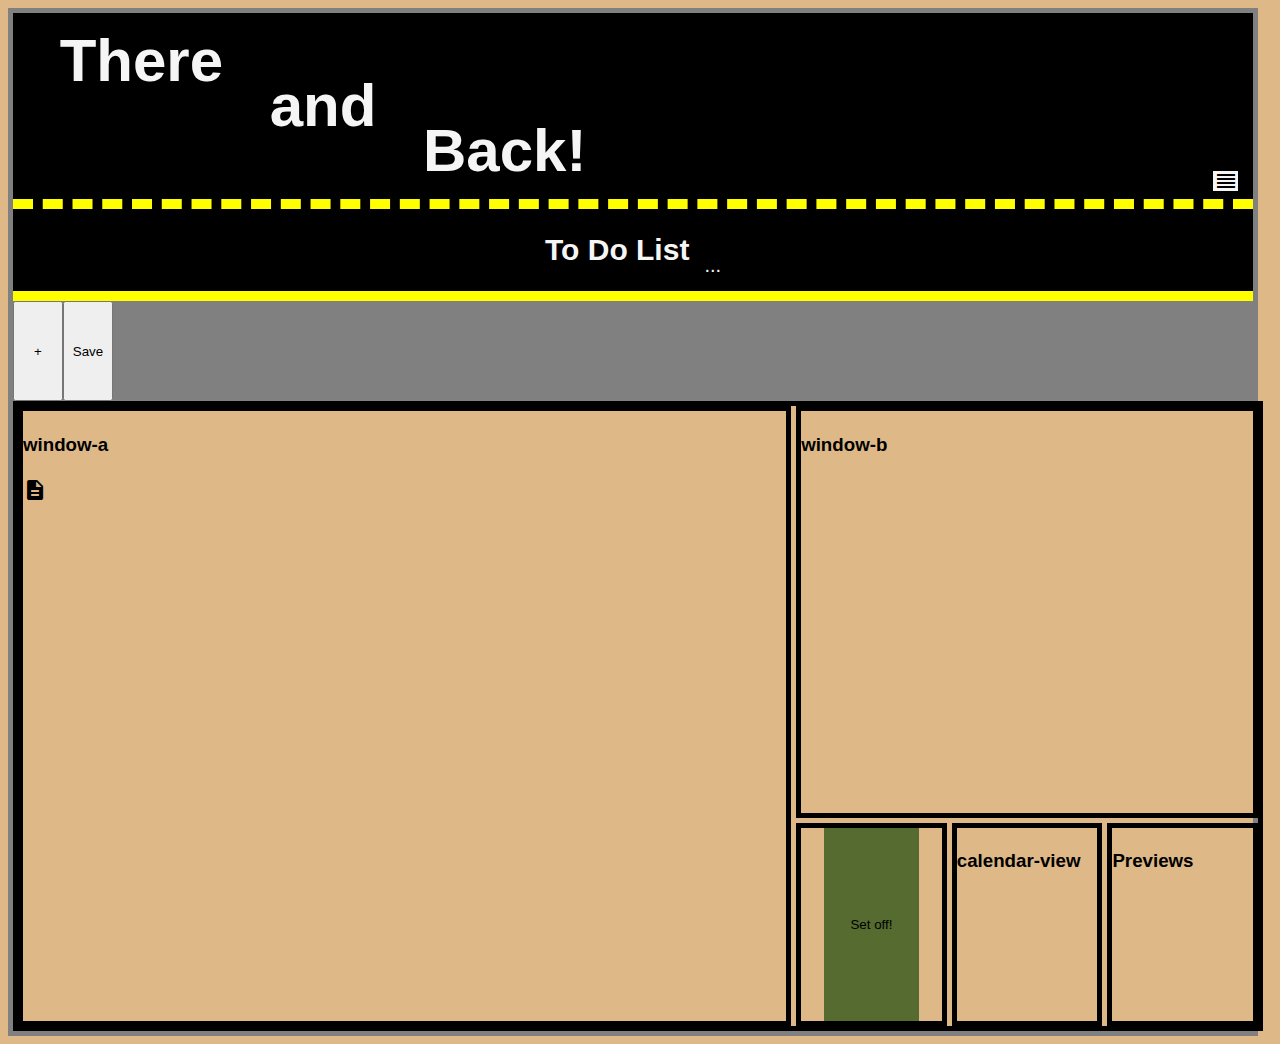
==== index.html @ 826c578b "Merge pull request #12 from LordLowdar/toniBranch" ====
<!DOCTYPE html>
<html lang="en">
  <head>
    <meta charset="UTF-8" />
    <meta http-equiv="X-UA-Compatible" content="IE=edge" />
    <meta name="viewport" content="width=device-width, initial-scale=1.0" />
    <link href="http://fonts.cdnfonts.com/css/informal-roman" rel="stylesheet">
    <link href="https://fonts.googleapis.com/icon?family=Material+Icons" rel="stylesheet">

    <link rel="stylesheet" href="modal.css" />
    <link rel="stylesheet" href="displayshellstylefullpage.css" />
    <link rel="stylesheet" href="toDoStyle.css">
    <title>There and back again shell display</title>
  </head>

  <body id="whole-page-container">
    <!--This is the start of the header block meant to hold the title of the page and its nav bar -->
      <header id="page-title-container">
        <div class= "title-box">
          <p1>There </p1>
          <p2>and</p2>
          <p3>Back!</p3>
      </div>
     
    <!--This is a part of the header dedicated to  the navigation bar of the site as well as the text block it displays when clicked on-->
      <nav id="navigation-box">
          <div class= "nav-toggle-button" onclick = "toggleNav()">
          <span class= "material-icons">reorder</span>
          </div>
          <div class= "nav-hideaway">
            <div class="infoButton" id = "contact-us-button" onclick="showContactUs()"> Contact Us</div>
            <div class="infoButton" id = "about-us-button" onclick= "showAboutUs()"> About Us</div>
            <div class="infoButton" id = "about-app-button" onclick= "showAboutApp()"> About App</div>
        </div>
        </nav>
      </header>
    <!---->
      
      <!-- This section is designated to holding the title and contents of the to do list feature of our site-->
      <div class = "todo-title">
        <h2> To Do List</h2>
        <div onmouseover = "showAboutTodo()" onmouseout="closeInfo()">...</div>
      </div>
      <div id="taskListContainer"></div>
      <!---->
      
      <main id="features-display-box">
        
        <div id="window-a" class="displayWindow">
          <h3>window-a</h3>
          <div class= "description-button">
            <span class= "material-icons" onmouseover="showAboutUs()" onmouseout="closeInfo()">description</span>
          </div>
        </div>
        
        <div id="window-b" class="displayWindow" >
          <h3>window-b</h3>
        </div>
        
        <div id="window-c" class="displayWindow">
          <button id="modalBtn" class="infoPull">Set off!</button>
          <div id="infoModal" class="modal">
            <div class="modalContent">
              <div class="modalHeader">
                <span id="closeBtn">&times;</span>
                <h2>Where are we off to?</h2>
              </div>
              <div class="modalBody">
                <form id="info">
                  <label for="startingPoint">Where are you Starting From?</label><br />
                  <input
                    type="text"
                    id="startingPoint"
                    name="startingPoint"
                    value="Bag End"
                    /><br />
                    <label for="endPoint">You'll Be Headed Where?</label><br />
                    <input
                    type="text"
                    id="endingPoint"
                    name="endingPoint"
                    value="Mordor"
                    /><br />
                    <label for="stops">How Many Stops Are you Considering?</label>
                    <select id="stops" name="stops">
                      <option value="0">Not Sure</option>
                      <option value="1">0</option>
                    <option value="2">3</option>
                    <option value="3">5</option>
                    <option value="4">7</option>
                  </select><br />
                  <label for="startingDate">Leaving On:</label>
                  <input type="date" id="startingDate" name="startingDate" />
                  <label for="leaveDate">Heading Home On:</label>
                  <input type="date" id="departingDate" name="departingDate" /><br />
                  <label for="budget">How Much Do You Need to Fund This?</label><br />
                  <input type="text" id="budget" name="budget" value="$0" /><br />
                  <button type="submit" class="submitModal" id="submit">
                    The First Step
                  </button>
                </form>
              </div>
            </div>
          </div>
        </div>

      <div id="window-d" class="displayWindow">
        <h3>calendar-view</h3>
      </div>

      <div id="window-e" class="displayWindow">
        <h3>Previews</h3>
      </div>
    </main>
  </div>
</div>
<div class="card">
  <div class="currentWeather"></div>
</div>

<div class="infoWindow" id = "contact-us-display" onclick="closeInfo()">
  <p> 1234@gmail.com or whatever</br>
    (321)654-9871
  </p>
</div>

<div class="infoWindow" id = "about-us-display" onclick="closeInfo()">
  <p> We are a group of five students taking a coding bootcamp course.
  </p>
</div>

<div class="infoWindow" id = "about-app-display" onclick="closeInfo()">
  <p> This app is intended to help you plan and organize a trip by offering  a space
    where you can create a to-do list of things to get
  </p>
</div>

<div class="infoWindow" id = "about-todo-display" onclick="closeInfo()">
  <p> Use this tool to save tasks that need to be accomplished either before,
    during or after your trip. You can mark the item as done but keep it visible
    by checking it off, or you can get rid of it all together by closing its node.
  </p>
</div>

<div class="infoWindow" id = "about-calendar-display" onclick="closeInfo()">
  <p> Lorem ipsum dolor sit amet consectetur adipisicing elit. 
    In nam sed veritatis aspernatur exercitationem libero dolorum, 
    molestiae ea similique hic.and some more shit.
  </p>
</div>



<script src= "toDoScript.js"></script>
<script src="modal.js"></script>
<script src="displayshellscript.js"></script>

</body>
</html>
---- modal.css ----
body {
  font-family: Arial, Helvetica, sans-serif;
  font-size: 16px;
  line-height: 1.6;
}

.infoPull {
  background-color: darkolivegreen;
  padding: 1em 2em;
  color: black;
  border: 0;
}

.infoPull:hover {
  background: forestgreen;
}

.modal {
  display: none;
  position: fixed;
  z-index: 1;
  left: 0;
  top: 0;
  height: 100%;
  width: 100%;
  overflow: auto;
  background-color: rgba(0, 0, 0, 0.3);
}

.modalContent {
  background-color: grey;
  margin: 20% auto;
  /* padding: 20px; */
  width: 30%;
  box-shadow: 0 5px 8px 0 rgba(165, 252, 52, 0.2),
    0 7px 20px 0 rgba(165, 252, 52, 0.15);
  animation-name: modalOpen;
  animation-duration: 2s;
}

.modalHeader {
  background: olivedrab;
  padding: 15px;
  color: black;
}

.modalHeader h2,
.modalFooter h3 {
  margin: 0;
}

.modalBody {
  padding: 10px 20px;
}

.modalFooter {
  background: olivedrab;
  padding: 5px;
}

#closeBtn {
  color: rgb(26, 85, 173);
  float: right;
  font-size: 30px;
}

#closeBtn:hover,
#closeBtn:focus {
  color: black;
  text-decoration: none;
  cursor: pointer;
}

@keyframes modalOpen {
  from {
    opacity: 0;
  }
  to {
    opacity: 1;
  }
}
---- displayshellstylefullpage.css ----
#whole-page-container
{
    max-width: 1240px;
    max-height: 1860px;
    background-color: burlywood;
    border: 5px solid gray;
}

/*Header Section of the site contains the Title of the page and the navigation bar*/
    #page-title-container
    {
        display: flex;
        justify-content: space-between;
        height:186px; 
        width: 100%;
        background: black;
        border-bottom: 10px dashed yellow;
    }

    #page-title-container .title-box
    {
        display: flex;
        justify-content: space-evenly;
        color: whitesmoke;
        font-weight: bolder;
        width: 620px;
        font-family: 'Informal Roman', sans-serif;
        font-size: 60px;
        white-space: nowrap;
    }

    .title-box p1
    {
        align-self: flex-start;
        justify-self: flex-start;
    }

    .title-box p2
    {
        align-self: center;
        justify-self: center;
    }

    .title-box p3
    {
        align-self: flex-end;
        justify-self: flex-end;
    }

    #navigation-box
    {
        display: flex;
        width: 496px;
        flex-wrap: wrap;
        justify-content: flex-end;
        align-self: flex-end;
        margin: 0px 15px 5px 0px;
    }

    .nav-toggle-button
    {
        display: flex;
        align-self: center;
        align-items: center;
        justify-content: center;
        width: 25px;
        height: 20px;
        background-color: whitesmoke;
        cursor: pointer;
        order:1;
        z-index: 50;
    }
  
    .nav-toggle-button:hover
    {
        opacity: 0.5;
    }

    .nav-hideaway
    {
        display: flex;
        justify-content: space-between;
        width: 1%;
        opacity:0;
        visibility: collapse;
        transition: all 0.5s ease-in-out;
         white-space: nowrap;
         padding-right: 10px;
    }

    .nav-hideaway .infoButton
    {
        color:whitesmoke;
        display: block;
        align-self: center;
        align-items: center;
        justify-content: center;
        width: auto;
        height: 100%;
        cursor: pointer;
        padding: 0  5px;
        
    }

    .nav-hideaway .infoButton:hover
    {
        text-decoration: underline;
    }
/**/


/*Todo list of the site contains the adjustable list and its title as seprate elements*/
    .todo-title
    {
        display: flex;
        justify-content: center;
        align-items: center;
        height: 62px;
        width: 100%;
        background: black;
        color: whitesmoke;
        font-family: 'Informal Roman', sans-serif;
        font-size: 20px;
        text-align: center;
        padding:10px 0px 10px 0px;
        margin: 0px;
        
    }

    .todo-title div
    {
        cursor: pointer;
        align-self: flex-end;
        margin-left: 15px;
    }

    #taskListContainer
    { 
        border-top: 10px solid yellow;
        background: gray;
        width: 100%;
    }
    /**/
    
    /*The feature display box is supposed to respond to changing in widths as for various sizes*/
    #features-display-box  
    {
        width: 100%;
        height: 620px;
        border: 5px solid black;
        display:grid;
        grid-template-columns: repeat(8, 1fr);
        grid-template-rows: repeat(3, 1fr);
        gap: 5px;
        
        
    }
    
    #features-display-box .displayWindow
    {
        
        border: 5px solid black;
    }
    
    #window-a
    {
        grid-column: 1 / 6;
        grid-row: 1 /4;
    }
    
    #window-b
    {
        grid-column: 6/ 9;
    grid-row: 1 / 3;
}

#window-c
{
        display:flex;
        align-content: center;
        justify-content: center;
        grid-column: 6 / 7;
        grid-row: 3 / 4;
    }
    
    #window-d
    {
        grid-column: 7/8;
        grid-row: 3/4;
    }
    
    #window-e
    {
        grid-column: 8/9;
        grid-row: 3/4;
    }
  
    .infoWindow
    {
        visibility: collapse;
        position: fixed;
        left: 35%;
        top: 30%;
        height: 40%;
        width: 30%;
        padding: 10px 20px;
        background-color: cornsilk;
        border-radius: 5px;
        z-index: 75;
    }

     #about-todo-display
    {
        font-size: 10px;
        left: 45%;
        top: 40%;
        height: auto;
        width: 25%;
    }
---- toDoStyle.css ----
#taskListContainer {
  display: flex;
  flex-direction: row-reverse;
  overflow: auto;
  white-space: nowrap;
  align-items: center;
}
.toDoDate {
  height: 30%;
}
.toDoInput {
  height: 50%;
}
.toDoButton {
  width: 10%;
  height: 20%;
}
#saveButton {
  height: 100px;
  width: 50px;
  margin-right: auto;
  flex-shrink: 0;
}
#addListItem {
  height: 100px;
  width: 50px;
  flex-shrink: 0;
}

.past {
  order: -1;
}
.present {
  order: 0;
}
.future {
  order: 1;
}
.checked {
  order: +2;
}
.checked > input {
  text-decoration-line: line-through;
}
.unchecked {
  order: 0;
}

.checkListItem {
  height: 90px;
  width: 145px;
  display: flex;
  flex-direction: column;
  justify-content: space-evenly;
  padding: 2px;
  margin: 2px;
  border: 4px solid rgb(255, 176, 176);
  border-radius: 10px;
}
/* scrollbar styling */
/* scrollbar  */
::-webkit-scrollbar {
  width: 10px;
  height: 5px;
}

/* Track */
::-webkit-scrollbar-track {
  background: #ffdddd;
  border-radius: 10px;
}

/* Handle */
::-webkit-scrollbar-thumb {
  background: rgb(255, 176, 176);
  border-radius: 10px;
}

/* Handle on hover */
::-webkit-scrollbar-thumb:hover {
  background: rgb(255, 91, 91);
}
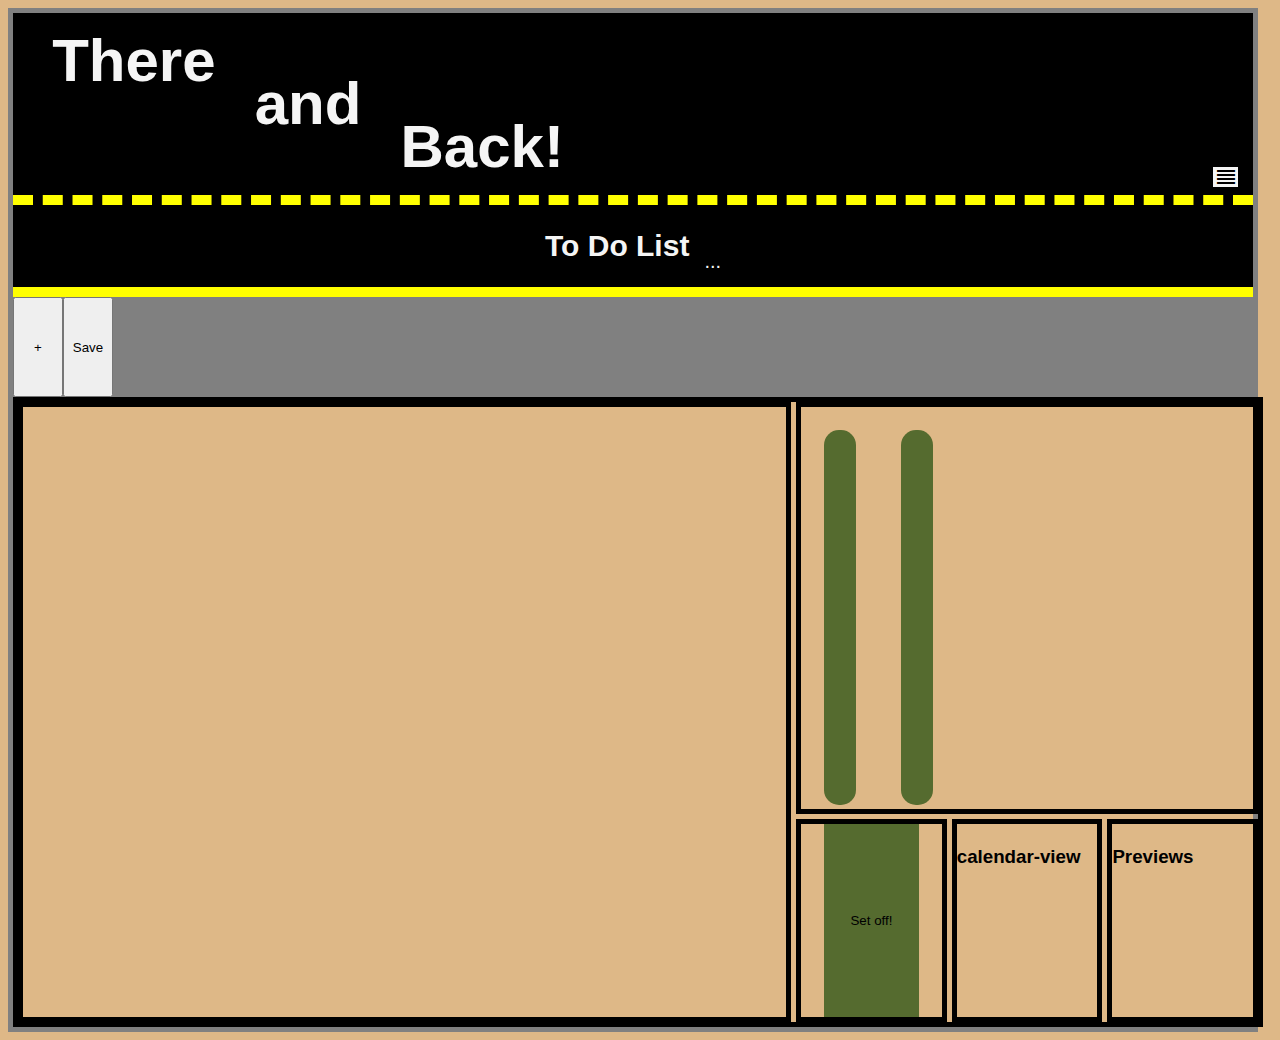
==== commit eaf49126: "Merge pull request #14 from LordLowdar/toniBranch" ====
--- a/index.html
+++ b/index.html
@@ -9,6 +9,7 @@
 
     <link rel="stylesheet" href="modal.css" />
     <link rel="stylesheet" href="displayshellstylefullpage.css" />
+    <link rel= "stylesheet" href="displayshellstylehalfpage.css"/>
     <link rel="stylesheet" href="toDoStyle.css">
     <title>There and back again shell display</title>
   </head>
@@ -45,19 +46,37 @@
       <!---->
       
       <main id="features-display-box">
-        
-        <div id="window-a" class="displayWindow">
-          <h3>window-a</h3>
-          <div class= "description-button">
-            <span class= "material-icons" onmouseover="showAboutUs()" onmouseout="closeInfo()">description</span>
-          </div>
+     
+        <div id="window-a" class="displayWindow" >
         </div>
         
-        <div id="window-b" class="displayWindow" >
-          <h3>window-b</h3>
+        <div id="window-b" class="displayWindow">
+          <div class="startingCard">
+            <div class="startingWeather">
+              <h4 class="startingPointCity"></h4>
+              <div class="startingPointTemp"></div>
+              <img src="" alt="" class="startingIcon" />
+              <div class="startingPointDesc"></div>
+              <div class="startingPointHumidity"></div>
+              <div class="startingPointWind"></div>
+            </div>
+            </div>
+            
+            <div class="endingCard">
+              <div class="endingWeather">
+                <h4 class="endingPointCity"></h4>
+                <div class="endingPointTemp"></div>
+                <img src="" alt="" class="endingIcon" />
+                <div class="endingPointDesc"></div>
+                <div class="endingPointHumidity"></div>
+                <div class="endingPointWind"></div>
+              </div>
+              </div> 
         </div>
         
+        
         <div id="window-c" class="displayWindow">
+          
           <button id="modalBtn" class="infoPull">Set off!</button>
           <div id="infoModal" class="modal">
             <div class="modalContent">
@@ -151,9 +170,9 @@
 
 
 
-<script src= "toDoScript.js"></script>
+
 <script src="modal.js"></script>
 <script src="displayshellscript.js"></script>
-
+<script src= "toDoScript.js"></script>
 </body>
 </html>
--- a/modal.css
+++ b/modal.css
@@ -2,6 +2,10 @@
   font-family: Arial, Helvetica, sans-serif;
   font-size: 16px;
   line-height: 1.6;
+  display: flex;
+  align-items: center;
+  justify-content: center;
+  height: 100vh;
 }
 
 .infoPull {
@@ -71,6 +75,14 @@
   cursor: pointer;
 }
 
+.startingCard,
+.endingCard {
+  background-color: darkolivegreen;
+  margin: 5%;
+  border-radius: 15px;
+  padding: 1em;
+}
+
 @keyframes modalOpen {
   from {
     opacity: 0;
--- a/displayshellstylefullpage.css
+++ b/displayshellstylefullpage.css
@@ -3,9 +3,11 @@
 #whole-page-container
 {
     max-width: 1240px;
-    max-height: 1860px;
+    height: auto;
     background-color: burlywood;
     border: 5px solid gray;
+    display: block;
+    
 }
 
 /*Header Section of the site contains the Title of the page and the navigation bar*/
@@ -13,10 +15,12 @@
     {
         display: flex;
         justify-content: space-between;
-        height:186px; 
+        height:182px; 
         width: 100%;
         background: black;
         border-bottom: 10px dashed yellow;
+        transition: all 0.8s ease-in-out;
+
     }
 
     #page-title-container .title-box
@@ -25,7 +29,7 @@
         justify-content: space-evenly;
         color: whitesmoke;
         font-weight: bolder;
-        width: 620px;
+        width: 590px;
         font-family: 'Informal Roman', sans-serif;
         font-size: 60px;
         white-space: nowrap;
@@ -52,7 +56,7 @@
     #navigation-box
     {
         display: flex;
-        width: 496px;
+        width: 360px;
         flex-wrap: wrap;
         justify-content: flex-end;
         align-self: flex-end;
@@ -160,7 +164,7 @@
     
     #features-display-box .displayWindow
     {
-        
+        display: flex;
         border: 5px solid black;
     }
     
@@ -218,4 +222,5 @@
         top: 40%;
         height: auto;
         width: 25%;
-    }+    }
+    --- a/displayshellstylehalfpage.css
+++ b/displayshellstylehalfpage.css
@@ -0,0 +1,192 @@
+
+@media  only screen and (max-width: 810px) 
+{    
+    
+
+
+    /*Header Section of the site contains the Title of the pag*/
+    #page-title-container
+    {
+        transition: all 0.8s ease-in-out;
+        height: auto;
+        flex-direction: column;
+    }
+*/
+    #page-title-container .title-box
+    {
+        padding-top: 20px;        
+        width: 100%;
+        transition: all 0.5s ease-in-out;
+
+    }
+
+    #navigation-box
+    {
+        display: flex;
+        width: 360px;
+        flex-wrap: wrap;
+        justify-content: flex-end;
+        align-self: flex-end;
+        margin: 0px 15px 5px 0px;
+    }
+    .nav-toggle-button
+    {
+        display: flex;
+        align-self: center;
+        align-items: center;
+        justify-content: center;
+        width: 25px;
+        height: 20px;
+        background-color: whitesmoke;
+        cursor: pointer;
+        order:1;
+        z-index: 50;
+    }
+  
+    .nav-toggle-button:hover
+    {
+        opacity: 0.5;
+    }
+
+    .nav-hideaway
+    {
+        display: flex;
+        justify-content: space-between;
+        width: 1%;
+        opacity:0;
+        visibility: collapse;
+        transition: all 0.5s ease-in-out;
+         white-space: nowrap;
+         padding-right: 10px;
+    }
+
+    .nav-hideaway .infoButton
+    {
+        color:whitesmoke;
+        display: block;
+        align-self: center;
+        align-items: center;
+        justify-content: center;
+        width: auto;
+        height: 100%;
+        cursor: pointer;
+        padding: 0  5px;
+        
+    }
+
+    .nav-hideaway .infoButton:hover
+    {
+        text-decoration: underline;
+    }
+/**/
+
+
+/*Todo list of the site contains the adjustable list and its title as seprate elements*/
+    .todo-title
+    {
+        display: flex;
+        justify-content: center;
+        align-items: center;
+        height: 62px;
+        width: 100%;
+        background: black;
+        color: whitesmoke;
+        font-family: 'Informal Roman', sans-serif;
+        font-size: 20px;
+        text-align: center;
+        padding:10px 0px 10px 0px;
+        margin: 0px;
+        
+    }
+
+    .todo-title div
+    {
+        cursor: pointer;
+        align-self: flex-end;
+        margin-left: 15px;
+    }
+
+    #taskListContainer
+    { 
+        border-top: 10px solid yellow;
+        background: gray;
+        width: 100%;
+    }
+    /**/
+    
+    /*The feature display box is supposed to respond to changing in widths as for various sizes*/
+    #features-display-box  
+    {
+        width: 100%;
+        height: 620px;
+        border: 5px solid black;
+        display:grid;
+        grid-template-columns: repeat(8, 1fr);
+        grid-template-rows: repeat(3, 1fr);
+        gap: 5px;
+        
+        
+    }
+    
+    #features-display-box .displayWindow
+    {
+        
+        border: 5px solid black;
+    }
+    
+    #window-a
+    {
+        grid-column: 1 / 6;
+        grid-row: 1 /4;
+    }
+    
+    #window-b
+    {
+        grid-column: 6/ 9;
+    grid-row: 1 / 3;
+}
+
+#window-c
+{
+        display:flex;
+        align-content: center;
+        justify-content: center;
+        grid-column: 6 / 7;
+        grid-row: 3 / 4;
+    }
+    
+    #window-d
+    {
+        grid-column: 7/8;
+        grid-row: 3/4;
+    }
+    
+    #window-e
+    {
+        grid-column: 8/9;
+        grid-row: 3/4;
+    }
+  
+    .infoWindow
+    {
+        visibility: collapse;
+        position: fixed;
+        left: 35%;
+        top: 30%;
+        height: 40%;
+        width: 30%;
+        padding: 10px 20px;
+        background-color: cornsilk;
+        border-radius: 5px;
+        z-index: 75;
+    }
+
+     #about-todo-display
+    {
+        font-size: 10px;
+        left: 45%;
+        top: 40%;
+        height: auto;
+        width: 25%;
+    }
+}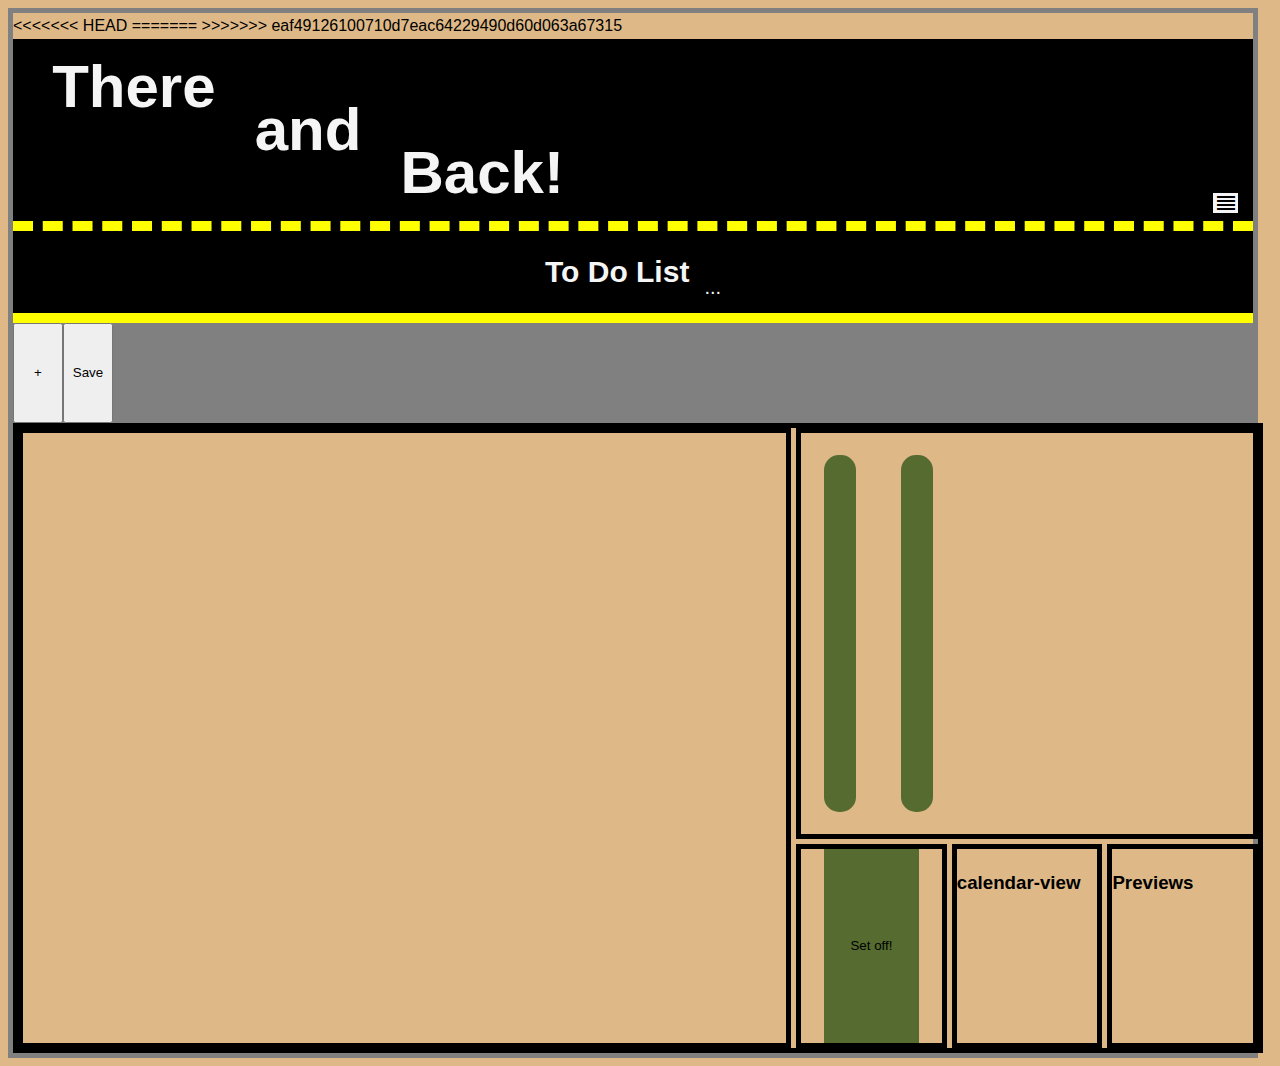
==== commit 266c0e60: "Merging with main" ====
--- a/index.html
+++ b/index.html
@@ -8,9 +8,13 @@
     <link href="https://fonts.googleapis.com/icon?family=Material+Icons" rel="stylesheet">
 
     <link rel="stylesheet" href="modal.css" />
+<<<<<<< HEAD
+=======
     <link rel="stylesheet" href="displayshellstylefullpage.css" />
     <link rel= "stylesheet" href="displayshellstylehalfpage.css"/>
+>>>>>>> eaf49126100710d7eac64229490d60d063a67315
     <link rel="stylesheet" href="toDoStyle.css">
+    <link rel="stylesheet" href="displayshellstylefullpage.css" />
     <title>There and back again shell display</title>
   </head>
 
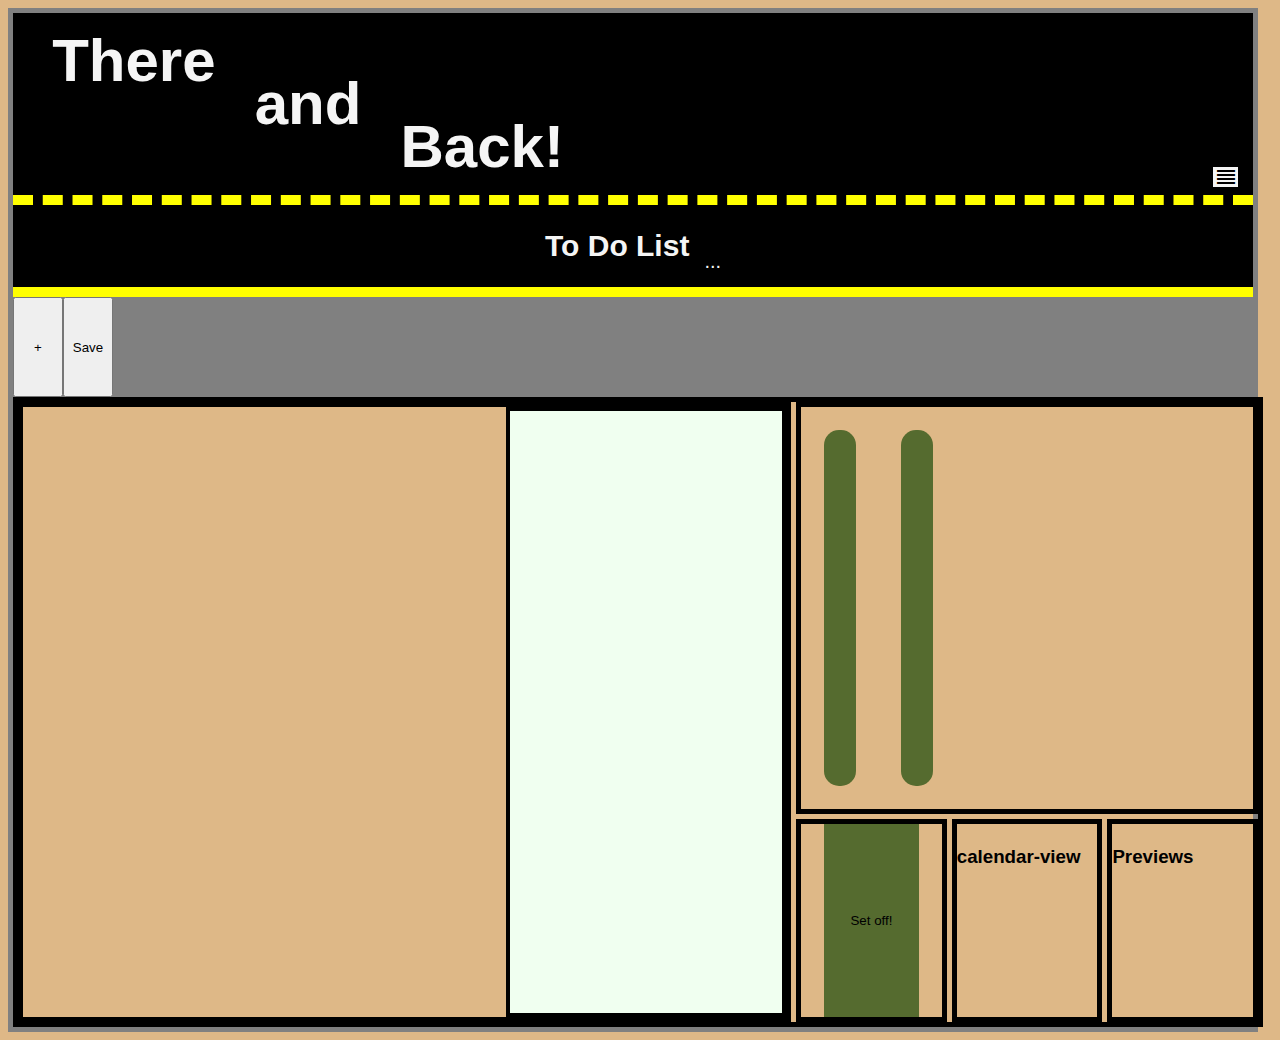
==== commit 562c4224: "Added basic map and direction functionality" ====
--- a/index.html
+++ b/index.html
@@ -1,22 +1,27 @@
 <!DOCTYPE html>
 <html lang="en">
-  <head>
+
+<head>
     <meta charset="UTF-8" />
     <meta http-equiv="X-UA-Compatible" content="IE=edge" />
     <meta name="viewport" content="width=device-width, initial-scale=1.0" />
+    <link href='https://api.mapbox.com/mapbox-gl-js/v2.3.1/mapbox-gl.css' rel='stylesheet' />
+    <link rel="stylesheet" href="./toDoStyle.css">
+    <link rel="stylesheet" href="modal.css" />
+    <link rel="stylesheet" href="displayshellstyle.css" />
+    <script src='https://api.mapbox.com/mapbox-gl-js/v2.3.1/mapbox-gl.js'></script>
     <link href="http://fonts.cdnfonts.com/css/informal-roman" rel="stylesheet">
     <link href="https://fonts.googleapis.com/icon?family=Material+Icons" rel="stylesheet">
 
     <link rel="stylesheet" href="modal.css" />
-<<<<<<< HEAD
-=======
     <link rel="stylesheet" href="displayshellstylefullpage.css" />
     <link rel= "stylesheet" href="displayshellstylehalfpage.css"/>
->>>>>>> eaf49126100710d7eac64229490d60d063a67315
     <link rel="stylesheet" href="toDoStyle.css">
-    <link rel="stylesheet" href="displayshellstylefullpage.css" />
+    <script src='https://api.mapbox.com/mapbox-gl-js/v2.3.1/mapbox-gl.js'></script>
+<link href='https://api.mapbox.com/mapbox-gl-js/v2.3.1/mapbox-gl.css' rel='stylesheet' />
+<link rel="stylesheet" href="mapStyle.css">
     <title>There and back again shell display</title>
-  </head>
+</head>
 
   <body id="whole-page-container">
     <!--This is the start of the header block meant to hold the title of the page and its nav bar -->
@@ -52,6 +57,9 @@
       <main id="features-display-box">
      
         <div id="window-a" class="displayWindow" >
+          <div id='map'></div>
+          <div id='instructions'></div>
+          <script src="./map.js"></script>
         </div>
         
         <div id="window-b" class="displayWindow">
@@ -180,3 +188,5 @@
 <script src= "toDoScript.js"></script>
 </body>
 </html>
+
+<!-- access token: pk.eyJ1IjoiY3J5c3RlcmFuIiwiYSI6ImNrczZzeGd2NjA0NWwyb3Blb2F5N242cXEifQ.GMDXDqZXp4_9RwxkhsxKog -->--- a/mapStyle.css
+++ b/mapStyle.css
@@ -0,0 +1,25 @@
+#map{
+    bottom: 0;
+    top: 0;
+    width: 100%;
+}
+#instructions{
+    padding: 2%;
+    bottom: 0;
+    top: 0;
+    width: 50%;
+    overflow: auto;
+    background-color: honeydew;
+    border: 4px solid black;
+}
+#instructions > li{
+    margin-bottom: 2%;
+    border-bottom: 2px solid black ;
+    font-size: 20px;
+}
+#instructions > span{
+    margin-bottom: 2%;
+    border-bottom: 2px solid black ;
+    font-size: 30px;
+    font-weight: bold;
+}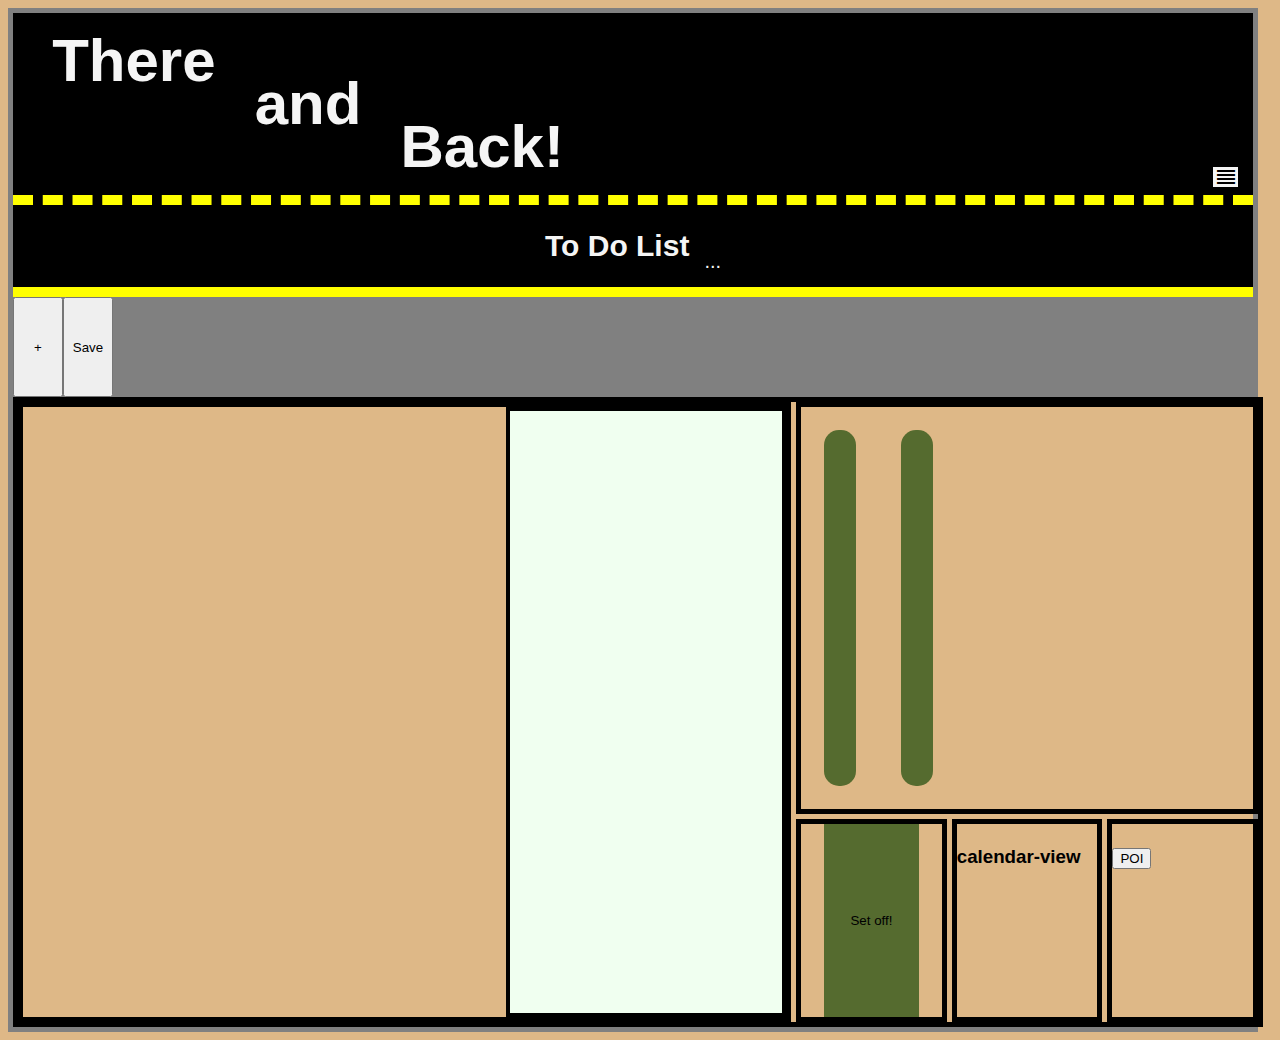
==== commit baf2c520: "updating for pull" ====
--- a/index.html
+++ b/index.html
@@ -140,7 +140,7 @@
       </div>
 
       <div id="window-e" class="displayWindow">
-        <h3>Previews</h3>
+        <h3><a href="places.html" target="_blank"><button type="button">POI</button></a></h3>
       </div>
     </main>
   </div>
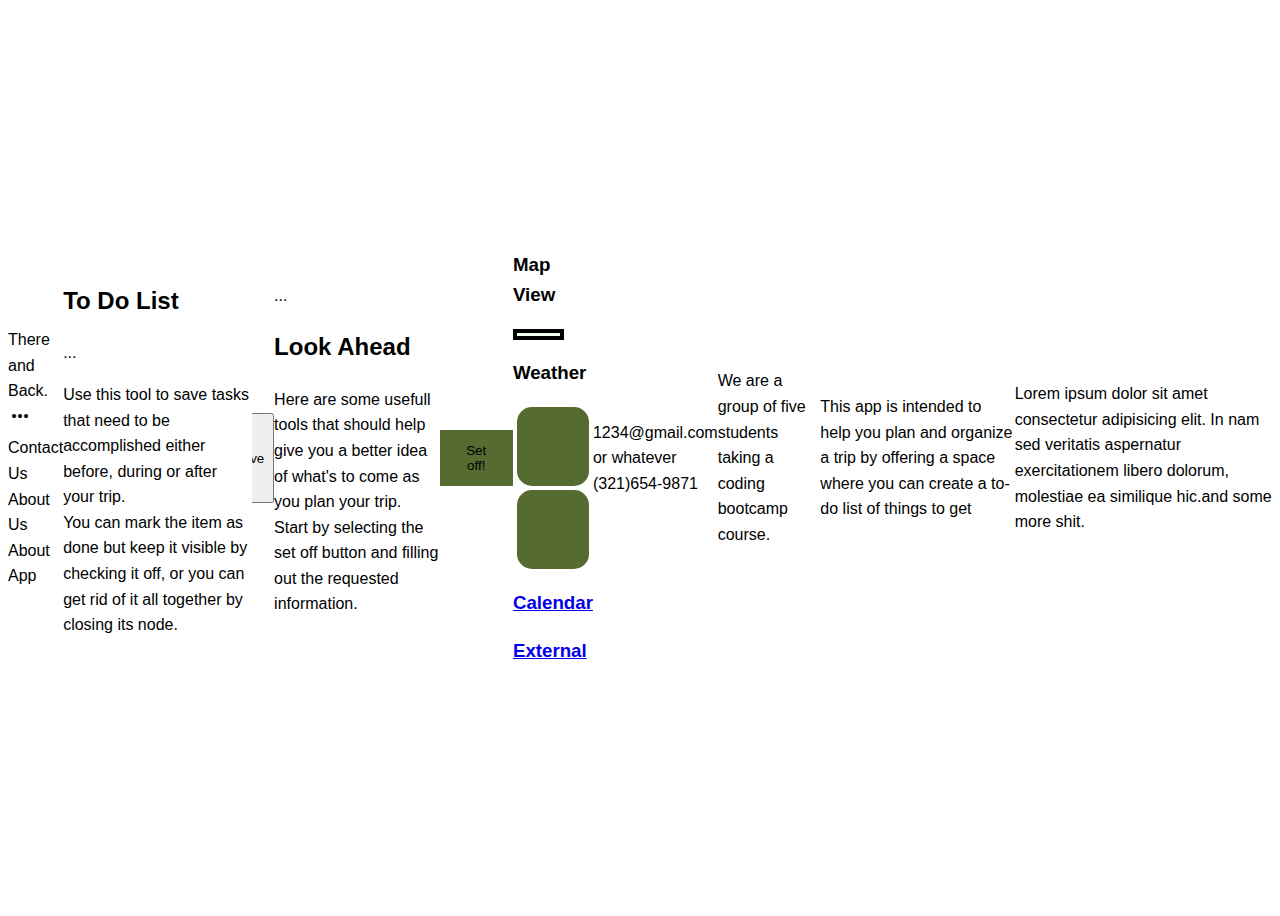
==== commit ce1161e0: "Merge pull request #16 from LordLowdar/krisBranch" ====
--- a/index.html
+++ b/index.html
@@ -14,8 +14,8 @@
     <link href="https://fonts.googleapis.com/icon?family=Material+Icons" rel="stylesheet">
 
     <link rel="stylesheet" href="modal.css" />
-    <link rel="stylesheet" href="displayshellstylefullpage.css" />
-    <link rel= "stylesheet" href="displayshellstylehalfpage.css"/>
+    <link rel="stylesheet" href="displayshellstyleoriginal.css" />
+    <link rel="stylesheet" href="displayshellstyleadjusted.css" />
     <link rel="stylesheet" href="toDoStyle.css">
     <script src='https://api.mapbox.com/mapbox-gl-js/v2.3.1/mapbox-gl.js'></script>
 <link href='https://api.mapbox.com/mapbox-gl-js/v2.3.1/mapbox-gl.css' rel='stylesheet' />
@@ -29,66 +29,61 @@
         <div class= "title-box">
           <p1>There </p1>
           <p2>and</p2>
-          <p3>Back!</p3>
-      </div>
+          <p3>Back.</p3>
+        </div>
      
-    <!--This is a part of the header dedicated to  the navigation bar of the site as well as the text block it displays when clicked on-->
-      <nav id="navigation-box">
-          <div class= "nav-toggle-button" onclick = "toggleNav()">
-          <span class= "material-icons">reorder</span>
-          </div>
-          <div class= "nav-hideaway">
-            <div class="infoButton" id = "contact-us-button" onclick="showContactUs()"> Contact Us</div>
-            <div class="infoButton" id = "about-us-button" onclick= "showAboutUs()"> About Us</div>
-            <div class="infoButton" id = "about-app-button" onclick= "showAboutApp()"> About App</div>
-        </div>
-        </nav>
-      </header>
+      <!--This is a part of the header dedicated to  the navigation bar of the site as well as the text block it displays when clicked on-->
+          <nav id="navigation-box">
+            <div class= "nav-toggle-button" onclick = "toggleNav()">
+            <span class= "material-icons">more_horiz</span>
+            </div>
+            <div class= "nav-hideaway">
+              <div class="infoButton" id = "contact-us-button" onclick="showContactUs()"> Contact Us</div>
+              <div class="infoButton" id = "about-us-button" onclick= "showAboutUs()"> About Us</div>
+              <div class="infoButton" id = "about-app-button" onclick= "showAboutApp()"> About App</div>
+            </div>
+          </nav>
+        </header>
+      <!---->
     <!---->
-      
-      <!-- This section is designated to holding the title and contents of the to do list feature of our site-->
-      <div class = "todo-title">
-        <h2> To Do List</h2>
-        <div onmouseover = "showAboutTodo()" onmouseout="closeInfo()">...</div>
-      </div>
-      <div id="taskListContainer"></div>
-      <!---->
-      
-      <main id="features-display-box">
-     
-        <div id="window-a" class="displayWindow" >
-          <div id='map'></div>
-          <div id='instructions'></div>
-          <script src="./map.js"></script>
-        </div>
-        
-        <div id="window-b" class="displayWindow">
-          <div class="startingCard">
-            <div class="startingWeather">
-              <h4 class="startingPointCity"></h4>
-              <div class="startingPointTemp"></div>
-              <img src="" alt="" class="startingIcon" />
-              <div class="startingPointDesc"></div>
-              <div class="startingPointHumidity"></div>
-              <div class="startingPointWind"></div>
-            </div>
-            </div>
-            
-            <div class="endingCard">
-              <div class="endingWeather">
-                <h4 class="endingPointCity"></h4>
-                <div class="endingPointTemp"></div>
-                <img src="" alt="" class="endingIcon" />
-                <div class="endingPointDesc"></div>
-                <div class="endingPointHumidity"></div>
-                <div class="endingPointWind"></div>
-              </div>
-              </div> 
-        </div>
-        
-        
-        <div id="window-c" class="displayWindow">
-          
+    <!-- This section is designated to holding the title and contents of the to do list feature of our site-->
+        <div class= "todo-title-container">
+          <div class = "todo-title-box">
+            <div class = "todo-title">
+              <h2> To Do List</h2>
+              <div class= "description-button" onmouseover = "showAboutTodo()" onmouseout="hideAboutTodo()">...</div>
+            </div>
+            <div class="side-description" id = "about-todo-display">
+              <p> Use this tool to save tasks that need to be accomplished either before,
+                during or after your trip. </br>You can mark the item as done but keep it visible
+                by checking it off, or you can get rid of it all together by closing its node.</p>
+              </div>
+            </div>
+          </div>
+        </div>
+        <div id="taskListContainer"></div>
+    <!---->
+    <!--This is the start of the main features display and title bar-->
+      <!--This portion of the file holds the settup for the title bar of the main display-->
+        <div class= "features-title-container">
+          <div class = "features-title-box">
+            <div class = "features-title">
+              <div class= "description-button" onmouseover = "showAboutFeatures()" onmouseout="hideAboutFeatures()">...</div>
+              <h2> Look Ahead</h2>
+            </div>
+            <div class="side-description" id = "about-features-display">
+              <p> Here are some usefull tools that should help give you a better idea  of
+                what's to come as you plan your trip.</br>Start by selecting the set off button 
+                and filling out the requested information.
+              </p>
+              </div>
+            </div>
+          </div>
+        </div>
+        <!---->
+        
+        <div id="start-button-window-bar" >
+          <div id = "start-box">
           <button id="modalBtn" class="infoPull">Set off!</button>
           <div id="infoModal" class="modal">
             <div class="modalContent">
@@ -134,21 +129,71 @@
             </div>
           </div>
         </div>
-
-      <div id="window-d" class="displayWindow">
-        <h3>calendar-view</h3>
-      </div>
-
-      <div id="window-e" class="displayWindow">
-        <h3><a href="places.html" target="_blank"><button type="button">POI</button></a></h3>
-      </div>
-    </main>
-  </div>
-</div>
-<div class="card">
-  <div class="currentWeather"></div>
-</div>
-
+        </div>
+
+        <main id="features-display-box">
+          
+       
+          <div id= "vertical-separation-bar" class= "displayWindow">
+          </div>
+          
+          <div id= "horizontal-separation-bar" class= "displayWindow">
+          </div>
+       
+          <div id= "map-window-title" class ="displayWindow">
+            <h3>Map View</h3>
+          </div>
+     
+        <div id="map-window-display" class="displayWindow" >
+          <div id='map'></div>
+          <div id='instructions'></div>
+          <script src="./map.js"></script>
+        </div>
+
+        <div id= "weather-window-title" class ="displayWindow">
+          <h3>Weather</h3>
+        </div>
+          
+        <div id="weather-window-display" class="displayWindow">
+          <div class="startingCard">
+            <div class="startingWeather">
+              <h4 class="startingPointCity"></h4>
+              <div class="startingPointTemp"></div>
+              <img src="" alt="" class="startingIcon" />
+              <div class="startingPointDesc"></div>
+              <div class="startingPointHumidity"></div>
+              <div class="startingPointWind"></div>
+            </div>
+            </div>
+          
+              
+              <div class="endingCard">
+                <div class="endingWeather">
+                  <h4 class="endingPointCity"></h4>
+                  <div class="endingPointTemp"></div>
+                  <img src="" alt="" class="endingIcon" />
+                  <div class="endingPointDesc"></div>
+                  <div class="endingPointHumidity"></div>
+                  <div class="endingPointWind"></div>
+                </div>
+                </div> 
+       </div> 
+        
+
+       <a href = "FullCalendar Implementation/todo.html" target = "blank"  id= "calendar-link-window" class ="displayWindow">
+        <h3>Calendar</h3>
+      </a>
+
+        
+      <a href = "FullCalendar Implementation/todo.html" target = "blank"  id= "external-link-window" class ="displayWindow">
+            <h3>External</h3>
+      </a>
+        
+      
+      </main>
+        
+
+<!--Here We placed a number of  divisions intended to hold-->
 <div class="infoWindow" id = "contact-us-display" onclick="closeInfo()">
   <p> 1234@gmail.com or whatever</br>
     (321)654-9871
@@ -166,12 +211,6 @@
   </p>
 </div>
 
-<div class="infoWindow" id = "about-todo-display" onclick="closeInfo()">
-  <p> Use this tool to save tasks that need to be accomplished either before,
-    during or after your trip. You can mark the item as done but keep it visible
-    by checking it off, or you can get rid of it all together by closing its node.
-  </p>
-</div>
 
 <div class="infoWindow" id = "about-calendar-display" onclick="closeInfo()">
   <p> Lorem ipsum dolor sit amet consectetur adipisicing elit. 
@@ -182,7 +221,7 @@
 
 
 
-
+<script src="https://cdnjs.cloudflare.com/ajax/libs/moment.js/2.24.0/moment.min.js"></script>
 <script src="modal.js"></script>
 <script src="displayshellscript.js"></script>
 <script src= "toDoScript.js"></script>
--- a/toDoStyle.css
+++ b/toDoStyle.css
@@ -1,82 +1,88 @@
-#taskListContainer {
+#taskListContainer{
   display: flex;
   flex-direction: row-reverse;
-  overflow: auto;
-  white-space: nowrap;
+  overflow-x: scroll;
+  overflow-y:hidden;
+  white-space:nowrap;
   align-items: center;
 }
-.toDoDate {
-  height: 30%;
+.checkListItem{
+    height: 90%;
+    max-width: 145px;
+     display: flex;
+     flex-direction: column;
+     justify-content: space-evenly;
+    padding: 2px;
+    margin: 2px;
+    border: 4px solid rgb(255, 176, 176);
+    border-radius: 10px;
 }
-.toDoInput {
-  height: 50%;
+.toDoDate{
+    height: 30%;
 }
-.toDoButton {
-  width: 10%;
+.toDoButton{
   height: 20%;
 }
-#saveButton {
-  height: 100px;
+.removeButton{
+  height: 20%;
+}
+#saveButton{
+  height: 99%;
+  min-height: 90px;
   width: 50px;
   margin-right: auto;
   flex-shrink: 0;
 }
-#addListItem {
-  height: 100px;
+#addListItem{
+  height: 99%;
+  min-height: 90px;
   width: 50px;
   flex-shrink: 0;
 }
 
-.past {
-  order: -1;
+.past{
+  order: 0;
+  border-color: red
 }
-.present {
-  order: 0;
+.present{
+order: +1;
+border-color: orange;
 }
-.future {
-  order: 1;
+.future{
+order: +2;
+border-color: yellow;
 }
-.checked {
-  order: +2;
+.checked{
+  order: +3;
+  border-color: green
 }
-.checked > input {
+.checked > input{
   text-decoration-line: line-through;
 }
-.unchecked {
+.unchecked{
   order: 0;
 }
 
-.checkListItem {
-  height: 90px;
-  width: 145px;
-  display: flex;
-  flex-direction: column;
-  justify-content: space-evenly;
-  padding: 2px;
-  margin: 2px;
-  border: 4px solid rgb(255, 176, 176);
-  border-radius: 10px;
-}
 /* scrollbar styling */
 /* scrollbar  */
 ::-webkit-scrollbar {
-  width: 10px;
-  height: 5px;
-}
-
-/* Track */
-::-webkit-scrollbar-track {
-  background: #ffdddd;
-  border-radius: 10px;
-}
-
-/* Handle */
-::-webkit-scrollbar-thumb {
-  background: rgb(255, 176, 176);
-  border-radius: 10px;
-}
-
-/* Handle on hover */
-::-webkit-scrollbar-thumb:hover {
-  background: rgb(255, 91, 91);
-}
+    width: 10px;
+    height: 5px;
+  }
+  
+  /* Track */
+  ::-webkit-scrollbar-track {
+    background: #ffdddd;
+    border-radius: 10px;
+  }
+  
+  /* Handle */
+  ::-webkit-scrollbar-thumb {
+    background: rgb(255, 176, 176);
+    border-radius: 10px;
+  }
+  
+  /* Handle on hover */
+  ::-webkit-scrollbar-thumb:hover {
+    background: rgb(255, 91, 91);
+  }--- a/toDoStyle.css
+++ b/toDoStyle.css
@@ -1,82 +1,88 @@
-#taskListContainer {
+#taskListContainer{
   display: flex;
   flex-direction: row-reverse;
-  overflow: auto;
-  white-space: nowrap;
+  overflow-x: scroll;
+  overflow-y:hidden;
+  white-space:nowrap;
   align-items: center;
 }
-.toDoDate {
-  height: 30%;
+.checkListItem{
+    height: 90%;
+    max-width: 145px;
+     display: flex;
+     flex-direction: column;
+     justify-content: space-evenly;
+    padding: 2px;
+    margin: 2px;
+    border: 4px solid rgb(255, 176, 176);
+    border-radius: 10px;
 }
-.toDoInput {
-  height: 50%;
+.toDoDate{
+    height: 30%;
 }
-.toDoButton {
-  width: 10%;
+.toDoButton{
   height: 20%;
 }
-#saveButton {
-  height: 100px;
+.removeButton{
+  height: 20%;
+}
+#saveButton{
+  height: 99%;
+  min-height: 90px;
   width: 50px;
   margin-right: auto;
   flex-shrink: 0;
 }
-#addListItem {
-  height: 100px;
+#addListItem{
+  height: 99%;
+  min-height: 90px;
   width: 50px;
   flex-shrink: 0;
 }
 
-.past {
-  order: -1;
+.past{
+  order: 0;
+  border-color: red
 }
-.present {
-  order: 0;
+.present{
+order: +1;
+border-color: orange;
 }
-.future {
-  order: 1;
+.future{
+order: +2;
+border-color: yellow;
 }
-.checked {
-  order: +2;
+.checked{
+  order: +3;
+  border-color: green
 }
-.checked > input {
+.checked > input{
   text-decoration-line: line-through;
 }
-.unchecked {
+.unchecked{
   order: 0;
 }
 
-.checkListItem {
-  height: 90px;
-  width: 145px;
-  display: flex;
-  flex-direction: column;
-  justify-content: space-evenly;
-  padding: 2px;
-  margin: 2px;
-  border: 4px solid rgb(255, 176, 176);
-  border-radius: 10px;
-}
 /* scrollbar styling */
 /* scrollbar  */
 ::-webkit-scrollbar {
-  width: 10px;
-  height: 5px;
-}
-
-/* Track */
-::-webkit-scrollbar-track {
-  background: #ffdddd;
-  border-radius: 10px;
-}
-
-/* Handle */
-::-webkit-scrollbar-thumb {
-  background: rgb(255, 176, 176);
-  border-radius: 10px;
-}
-
-/* Handle on hover */
-::-webkit-scrollbar-thumb:hover {
-  background: rgb(255, 91, 91);
-}
+    width: 10px;
+    height: 5px;
+  }
+  
+  /* Track */
+  ::-webkit-scrollbar-track {
+    background: #ffdddd;
+    border-radius: 10px;
+  }
+  
+  /* Handle */
+  ::-webkit-scrollbar-thumb {
+    background: rgb(255, 176, 176);
+    border-radius: 10px;
+  }
+  
+  /* Handle on hover */
+  ::-webkit-scrollbar-thumb:hover {
+    background: rgb(255, 91, 91);
+  }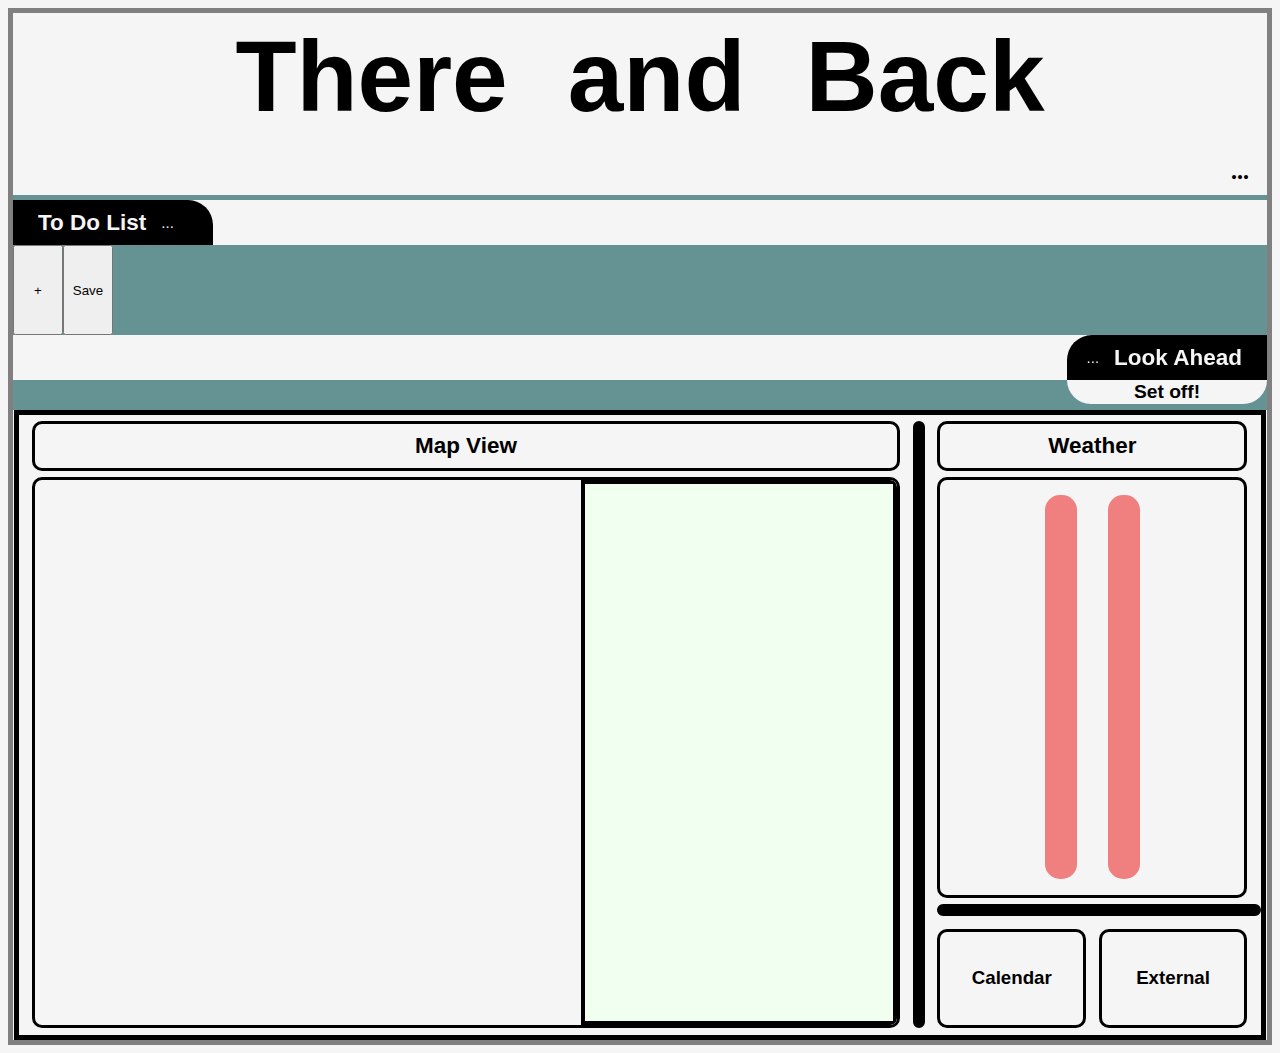
==== commit 0e36e0f4: "Merge pull request #21 from LordLowdar/toniBranch" ====
--- a/index.html
+++ b/index.html
@@ -27,9 +27,9 @@
     <!--This is the start of the header block meant to hold the title of the page and its nav bar -->
       <header id="page-title-container">
         <div class= "title-box">
-          <p1>There </p1>
-          <p2>and</p2>
-          <p3>Back.</p3>
+          <h1>There </h1>
+          <h1>and</h1>
+          <h1>Back</h1>
         </div>
      
       <!--This is a part of the header dedicated to  the navigation bar of the site as well as the text block it displays when clicked on-->
@@ -54,9 +54,8 @@
               <div class= "description-button" onmouseover = "showAboutTodo()" onmouseout="hideAboutTodo()">...</div>
             </div>
             <div class="side-description" id = "about-todo-display">
-              <p> Use this tool to save tasks that need to be accomplished either before,
-                during or after your trip. </br>You can mark the item as done but keep it visible
-                by checking it off, or you can get rid of it all together by closing its node.</p>
+              <p> Use this tool to save tasks that need to be accomplished either before, during or after your trip.</p>
+              <p> You can mark  the item as done but keep it visible by checking it off, or you can get rid of it all together by closing its node.</p>
               </div>
             </div>
           </div>
@@ -72,10 +71,8 @@
               <h2> Look Ahead</h2>
             </div>
             <div class="side-description" id = "about-features-display">
-              <p> Here are some usefull tools that should help give you a better idea  of
-                what's to come as you plan your trip.</br>Start by selecting the set off button 
-                and filling out the requested information.
-              </p>
+              <p> Here are some usefull tools that should help give you a better idea of what's to come as you plan your trip.</p>
+              <p>Start by selecting the set off button  and filling out the requested information.</p>
               </div>
             </div>
           </div>
@@ -185,7 +182,7 @@
       </a>
 
         
-      <a href = "FullCalendar Implementation/todo.html" target = "blank"  id= "external-link-window" class ="displayWindow">
+      <a href = "places.html" target = "blank"  id= "external-link-window" class ="displayWindow">
             <h3>External</h3>
       </a>
         
--- a/modal.css
+++ b/modal.css
@@ -9,14 +9,16 @@
 }
 
 .infoPull {
-  background-color: darkolivegreen;
-  padding: 1em 2em;
+  background-color: whitesmoke;
+  width: 100%;
+  font-weight: bolder;
+  font-size: larger;
   color: black;
   border: 0;
 }
 
 .infoPull:hover {
-  background: forestgreen;
+  text-decoration: underline;
 }
 
 .modal {
@@ -35,7 +37,7 @@
   background-color: grey;
   margin: 20% auto;
   /* padding: 20px; */
-  width: 30%;
+  width: 45%;
   box-shadow: 0 5px 8px 0 rgba(165, 252, 52, 0.2),
     0 7px 20px 0 rgba(165, 252, 52, 0.15);
   animation-name: modalOpen;
@@ -77,10 +79,14 @@
 
 .startingCard,
 .endingCard {
-  background-color: darkolivegreen;
+  display: flex;
+  flex-direction: column;
+  width: auto;
+  background-color: lightcoral;
   margin: 5%;
   border-radius: 15px;
   padding: 1em;
+
 }
 
 @keyframes modalOpen {
--- a/modal.css
+++ b/modal.css
@@ -9,14 +9,16 @@
 }
 
 .infoPull {
-  background-color: darkolivegreen;
-  padding: 1em 2em;
+  background-color: whitesmoke;
+  width: 100%;
+  font-weight: bolder;
+  font-size: larger;
   color: black;
   border: 0;
 }
 
 .infoPull:hover {
-  background: forestgreen;
+  text-decoration: underline;
 }
 
 .modal {
@@ -35,7 +37,7 @@
   background-color: grey;
   margin: 20% auto;
   /* padding: 20px; */
-  width: 30%;
+  width: 45%;
   box-shadow: 0 5px 8px 0 rgba(165, 252, 52, 0.2),
     0 7px 20px 0 rgba(165, 252, 52, 0.15);
   animation-name: modalOpen;
@@ -77,10 +79,14 @@
 
 .startingCard,
 .endingCard {
-  background-color: darkolivegreen;
+  display: flex;
+  flex-direction: column;
+  width: auto;
+  background-color: lightcoral;
   margin: 5%;
   border-radius: 15px;
   padding: 1em;
+
 }
 
 @keyframes modalOpen {
--- a/displayshellstyleoriginal.css
+++ b/displayshellstyleoriginal.css
@@ -0,0 +1,413 @@
+:root
+{
+    --softblue: rgb(101, 147, 147);
+}
+
+#whole-page-container
+{
+    max-width: 1820px;
+    height: auto;
+    background-color: whitesmoke;
+    border: 5px solid gray;
+    display: block;
+    justify-items: center;
+    
+}
+
+/*Header Section of the site contains the Title of the page and the navigation bar*/
+    #page-title-container
+    {
+        display: flex;
+        flex-direction: column;
+        justify-content: space-between;
+        height:182px; 
+        width: 100%;
+        background-image: url("./sources/annie-spratt-maps-background.jpg");
+        background-repeat: no-repeat;
+        background-size: cover;
+        border-bottom: 5px solid var(--softblue);
+        transition: all 0.8s ease-in-out;
+
+    }
+
+    #page-title-container .title-box
+    {
+        display: flex;
+        justify-content: space-around;
+        align-self: center;
+        align-items: center;
+        color: black;
+        font-weight: bolder;
+        width:auto;
+        height: 65px;
+        margin-top: 30px;
+        white-space: nowrap;
+    }
+    #page-title-container .title-box h1
+    { 
+        font-size: 100px;
+        font-weight: bold;
+        padding: 30px;
+        transition: all 0.3s ease-in-out;
+    }
+
+    #navigation-box
+    {
+        display: flex;
+        width: 360px;
+        flex-wrap: nowrap;
+        justify-content: flex-end;
+        align-self: flex-end;
+        margin: 0px 15px 5px 0px;
+    }
+
+    .nav-toggle-button
+    {
+        display: flex;
+        align-self: center;
+        align-items: center;
+        justify-content: center;
+        width: 25px;
+        height: 20px;
+        background-color: whitesmoke;
+        border-radius: 5px;
+        cursor: pointer;
+        order:1;
+        z-index: 50;
+    }
+  
+    .nav-toggle-button:hover
+    {
+        opacity: 0.5;
+    }
+
+    .nav-hideaway
+    {
+        display: flex;
+        justify-content: space-between;
+        width: 1%;
+        opacity:0;
+        visibility: collapse;
+        transition: all 0.5s ease-in-out;
+         white-space: nowrap;
+         padding-right: 10px;
+    }
+
+    .nav-hideaway .infoButton
+    {
+        color:whitesmoke;
+        display: block;
+        align-self: center;
+        align-items: center;
+        justify-content: center;
+        width: auto;
+        height: 100%;
+        cursor: pointer;
+        padding: 0  5px;
+        
+    }
+
+    .nav-hideaway .infoButton:hover
+    {
+        background-color: black;
+        border-radius: 3px;
+        text-shadow: -2px 0 black, 0 2px black, 2px 0 black, 0 -2px black;;
+        text-decoration: underline;
+    }
+/**/
+
+/*Todo list of the site contains the adjustable list and its title as seprate elements*/
+    .todo-title-container
+    {
+        display: flex;
+        align-items: center;
+        width: 100%;
+        height: 45px;
+        background-image: url("./sources/grimur-grimsson-stripes-background.jpg");
+        background-repeat: no-repeat;
+        background-size: cover;
+    }
+
+
+     .todo-title-box
+    {
+        display: flex;
+        align-items: center;
+        border-radius: 0px 25px 0px 0px;
+        height: 100%;
+        width: 200px;
+        background: black;
+        color: whitesmoke;
+        transition: all 0.5s ease-in-out;    
+    }
+
+    .todo-title
+    {
+        display: flex;
+        padding-left: 25px;
+        font-size: 15px;
+        justify-content: center;
+        align-items:center;
+        white-space: nowrap;
+    }
+
+    .description-button
+    {
+        border-radius: 3px;
+        color:whitesmoke;
+        cursor: pointer;
+        margin-left: 15px;
+    }
+
+    .description-button:hover
+    {
+        background-color: whitesmoke;
+    }
+
+    .side-description
+    {
+        opacity: 0;
+        line-height: 12px;
+        margin-left: 15px;
+        white-space: nowrap;
+        font-size: 12px;
+        transition: all 0.3s ease-out;
+
+    }
+        
+    #taskListContainer
+    { 
+        background-color: var(--softblue) ;
+        background-image: url("./sources/olga-thelavart-paper-background-blue.jpg");
+        background-size: cover;
+        width: 100%;
+    }
+/**/
+
+/*Features title bar portion of the style sheet made to mirror the todo title bar with values adjusted for the flip*/
+    .features-title-container
+    {
+        display: flex;
+        align-items: center;
+        width: 100%;
+        height: 45px;
+        background-image: url(./sources/grimur-grimsson-stripes-background.jpg);
+        transform: scaleX(-1);
+        background-repeat: no-repeat;
+        background-size: cover;
+    }
+
+
+     .features-title-box
+    {
+        display: flex;
+        align-items: center;
+        border-radius: 0px 25px 0px 0px;
+        height: 100%;
+        width: 200px;
+        background: black;
+        color: whitesmoke;
+        transition: all 0.5s ease-in-out;    
+    }
+
+    .features-title
+    {
+        transform: scaleX(-1);
+        display: flex;
+        padding-right: 25px;
+        font-size: 15px;
+        justify-content: center;
+        align-items:center;
+        white-space: nowrap;
+    }
+
+    .features-title-box .description-button
+    {
+        border-radius: 3px;
+        color:whitesmoke;
+        cursor: pointer;
+        margin-right: 15px;
+    }
+
+    .features-title-box .description-button:hover
+    {
+        background-color: whitesmoke;
+    }
+
+   .features-title-box .side-description
+    {
+        transform: scaleX(-1);
+        opacity: 0;
+        line-height: 12px;
+        margin-left: 15px;
+        white-space: nowrap;
+        font-size: 12px;
+        transition: all 0.7s ease-in-out;
+
+    }
+/**/
+#start-button-window-bar
+{
+    display: flex;
+    justify-content: flex-end;
+    align-items: flex-start;
+    background-color: var(--softblue);
+    width: 100%;
+    height: 30px;
+}
+
+#start-box
+{
+    display: flex;
+    justify-content: center;
+    width: 200px;
+    overflow: hidden;
+    border-radius:  0 0  25px 25px;
+    background-color: whitesmoke;
+}
+
+
+/*The feature display box is supposed to respond to changing in widths as for various sizes*/
+    #features-display-box  
+    {
+        width: 99%;
+        height: 620px;
+        border: 5px solid black;
+        display:grid;
+        grid-template-columns: repeat(99, 1%);
+        grid-template-rows: repeat(99, 1% );
+    }
+    
+    #features-display-box .displayWindow
+    {
+        display: flex;
+        justify-content: center;
+        overflow: hidden;
+        border: 3px solid black;
+        box-shadow: var(--softblue);
+        border-radius: 10px;
+    }
+
+
+    #vertical-separation-bar
+    {
+        background-color: black;
+        border-radius: 25px;
+        grid-column: 73/74;
+        grid-row: 2/100;
+    }
+
+    #horizontal-separation-bar
+    {
+        background-color: black;
+        border-radius: 0 25px 25px 0 ;
+        grid-column: 75/101;
+        grid-row: 80/82
+    }
+
+    #map-window-title
+    {
+        font-size: larger;
+        align-items: center;
+        grid-column: 2/72;
+        grid-row: 2/10;
+    }
+
+    #map-window-display
+    {
+        grid-column: 2/72;
+        grid-row:11/100;
+    }
+
+    #weather-window-title
+    {
+        font-size: larger;
+        align-items: center;
+        grid-column: 75/100;
+        grid-row: 2/10;
+    }
+
+    #weather-window-display
+    {
+        grid-column: 75/100;
+        grid-row:11/79;
+    }
+
+    #calendar-link-window
+    {
+        color:black;
+        text-decoration: none;
+        align-items: center;
+        grid-column: 75/87;
+        grid-row: 84/100;
+    }
+
+    
+    #external-link-window
+    {
+        color:black;
+        text-decoration: none;
+        align-items:center;
+        grid-column: 88/100;
+        grid-row: 84/100;
+    }
+
+   
+    
+    #calendar-link-window:hover,
+    #external-link-window:hover
+    {
+        color:whitesmoke;
+        background-color: black;
+    }
+
+
+
+    /**/ 
+        #window-a
+        {
+            grid-column: 1 / 6;
+            grid-row: 1 /4;
+        }
+        
+        #window-b
+        {
+            grid-column: 6/ 9;
+        grid-row: 1 / 3;
+    }
+
+    #window-c
+
+    {
+            display:flex;
+            align-content: center;
+            justify-content: center;
+            grid-column: 6 / 7;
+            grid-row: 3 / 4;
+        }
+        
+        #window-d
+        {
+            grid-column: 7/8;
+            grid-row: 3/4;
+        }
+        
+        #window-e
+        {
+            grid-column: 8/9;
+            grid-row: 3/4;
+        }
+  /**/
+    .infoWindow
+    {
+        visibility: collapse;
+        position: fixed;
+        left: 35%;
+        top: 30%;
+        height: 40%;
+        width: 30%;
+        padding: 10px 20px;
+        background-color: cornsilk;
+        border-radius: 5px;
+        z-index: 75;
+    }
--- a/displayshellstyleadjusted.css
+++ b/displayshellstyleadjusted.css
@@ -0,0 +1,144 @@
+@media  only screen and (max-width: 992px) 
+{
+    #page-title-container .title-box h1
+    {
+        color:orangered;
+        font-size: 75px;
+        padding: 20px;
+    } 
+
+    .side-description
+    {
+        z-index:100;
+        background-color: black;
+        color: whitesmoke;
+        border-radius: 25px;
+        padding: 0 15px 15px 15px;
+        position: absolute;
+        width: 360px;
+        height: auto;
+        white-space: pre-line;
+        top:200px;
+        left: 180px;
+    }
+    .side-description p
+    {
+          margin-bottom: -15px;
+    }
+    .features-title-box .side-description
+    {
+        z-index:100;
+        color:whitesmoke;
+        background-color: black;
+        border-radius: 25px;
+        padding: 0 15px 15px 15px;
+        width: 360px;
+        height: auto;
+        white-space: pre-line;
+        top:0px;
+        left: 180px;
+    }
+
+}
+
+@media  only screen and (max-width: 768px) 
+{
+      #page-title-container .title-box h1
+      {
+          color:yellow;
+          font-size: 50px;
+          padding: 10px;
+      } 
+      
+      .side-description
+      {
+          z-index:100;
+          color:whitesmoke;
+          background-color: black;
+          border-radius: 25px;
+          padding: 0 15px 15px 15px;
+          width: 180px;
+          height: auto;
+          white-space: pre-line;
+          top:200px;
+          left: 180px;
+      }
+      .side-description p
+      {
+            margin-bottom: -15px;
+      }
+
+      .features-title-box .side-description
+      {
+          z-index:1000;
+          color:whitesmoke;
+          background-color: black;
+          border-radius: 25px;
+          padding: 0 15px 15px 15px;
+          width: 180px;
+          height: auto;
+          white-space: pre-line;
+          top:0px;
+          left: 180px;
+      }
+
+        #features-display-box
+        {
+            height: 1240px;
+            gap:10px;
+            grid-template-columns: 1% 45% 2% 45% 2%;
+            grid-template-rows: 3% 40% 1% 2%  20% 2% 20% 2%;
+        }
+
+        
+        #map-window-title
+        {
+            grid-column: 2/5;
+            grid-row: 1/2;
+        }
+        
+        #map-window-display
+        {
+            grid-column: 2/5;
+            grid-row: 2/3;
+        }
+
+        #vertical-separation-bar
+        {
+            grid-column: 2/5;
+            grid-row: 3/4;
+        }
+
+        #horizontal-separation-bar
+        {
+            grid-column: 3/4;
+            grid-row: 3/8;
+        }
+
+        #weather-window-title
+        {
+            grid-column: 4/5;
+            grid-row: 4/5;
+        }
+        
+        #weather-window-display
+        {
+            grid-column: 4/5;
+            grid-row:5/8;
+        }
+        
+        #calendar-link-window
+        {
+            grid-column: 2/3;
+            grid-row: 5/6;
+        }
+
+        #external-link-window
+        {
+            grid-column: 2/3;
+            grid-row: 7/8;
+        }
+
+    }
+
+
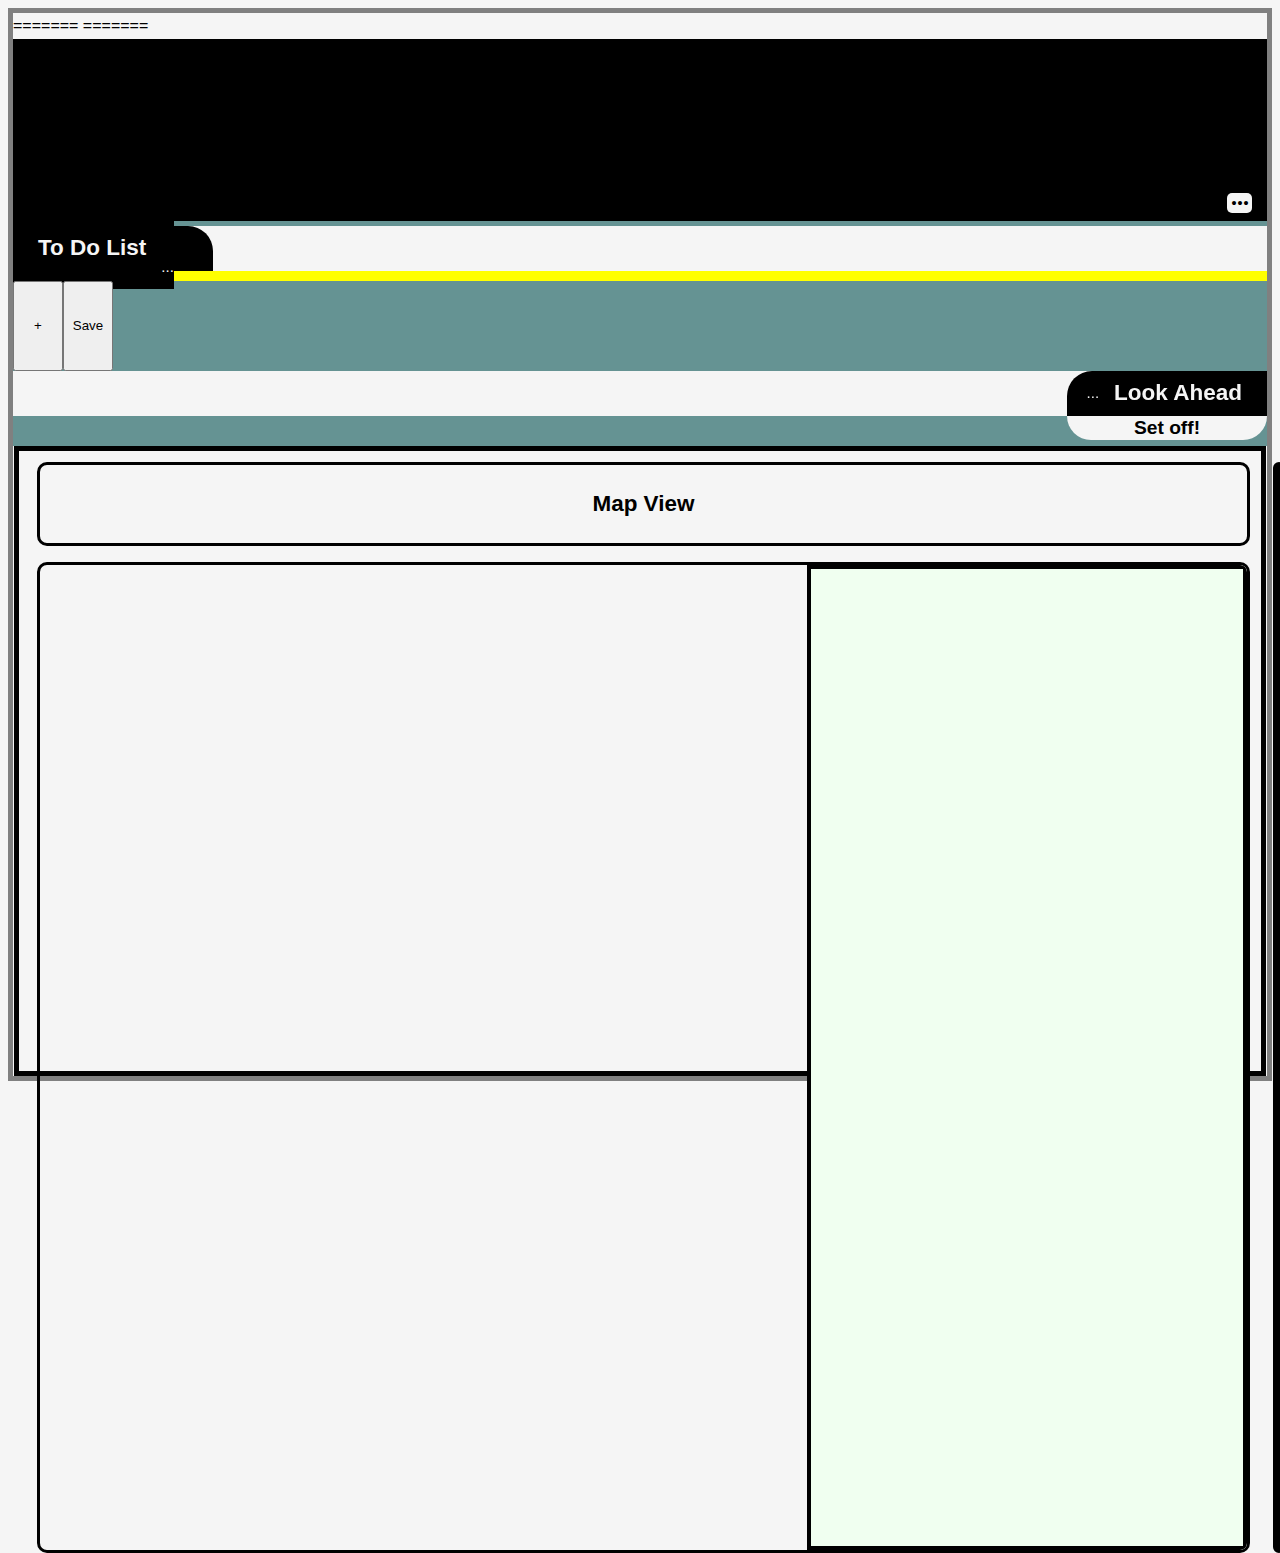
==== commit 39bdb0c8: "Merge pull request #23 from LordLowdar/juliansbranch" ====
--- a/index.html
+++ b/index.html
@@ -14,12 +14,21 @@
     <link href="https://fonts.googleapis.com/icon?family=Material+Icons" rel="stylesheet">
 
     <link rel="stylesheet" href="modal.css" />
+
+=======
+    <link rel="stylesheet" href="displayshellstylefullpage.css" />
+    <link rel= "stylesheet" href="displayshellstylehalfpage.css"/>
+
+    <link rel="stylesheet" href="toDoStyle.css">
+    <link rel="stylesheet" href="displayshellstylefullpage.css" />
+=======
     <link rel="stylesheet" href="displayshellstyleoriginal.css" />
     <link rel="stylesheet" href="displayshellstyleadjusted.css" />
     <link rel="stylesheet" href="toDoStyle.css">
     <script src='https://api.mapbox.com/mapbox-gl-js/v2.3.1/mapbox-gl.js'></script>
 <link href='https://api.mapbox.com/mapbox-gl-js/v2.3.1/mapbox-gl.css' rel='stylesheet' />
 <link rel="stylesheet" href="mapStyle.css">
+
     <title>There and back again shell display</title>
 </head>
 
--- a/displayshellstylefullpage.css
+++ b/displayshellstylefullpage.css
@@ -0,0 +1,226 @@
+
+
+#whole-page-container
+{
+    max-width: 1240px;
+    height: auto;
+    background-color: burlywood;
+    border: 5px solid gray;
+    display: block;
+    
+}
+
+/*Header Section of the site contains the Title of the page and the navigation bar*/
+    #page-title-container
+    {
+        display: flex;
+        justify-content: space-between;
+        height:182px; 
+        width: 100%;
+        background: black;
+        border-bottom: 10px dashed yellow;
+        transition: all 0.8s ease-in-out;
+
+    }
+
+    #page-title-container .title-box
+    {
+        display: flex;
+        justify-content: space-evenly;
+        color: whitesmoke;
+        font-weight: bolder;
+        width: 590px;
+        font-family: 'Informal Roman', sans-serif;
+        font-size: 60px;
+        white-space: nowrap;
+    }
+
+    .title-box p1
+    {
+        align-self: flex-start;
+        justify-self: flex-start;
+    }
+
+    .title-box p2
+    {
+        align-self: center;
+        justify-self: center;
+    }
+
+    .title-box p3
+    {
+        align-self: flex-end;
+        justify-self: flex-end;
+    }
+
+    #navigation-box
+    {
+        display: flex;
+        width: 360px;
+        flex-wrap: wrap;
+        justify-content: flex-end;
+        align-self: flex-end;
+        margin: 0px 15px 5px 0px;
+    }
+
+    .nav-toggle-button
+    {
+        display: flex;
+        align-self: center;
+        align-items: center;
+        justify-content: center;
+        width: 25px;
+        height: 20px;
+        background-color: whitesmoke;
+        cursor: pointer;
+        order:1;
+        z-index: 50;
+    }
+  
+    .nav-toggle-button:hover
+    {
+        opacity: 0.5;
+    }
+
+    .nav-hideaway
+    {
+        display: flex;
+        justify-content: space-between;
+        width: 1%;
+        opacity:0;
+        visibility: collapse;
+        transition: all 0.5s ease-in-out;
+         white-space: nowrap;
+         padding-right: 10px;
+    }
+
+    .nav-hideaway .infoButton
+    {
+        color:whitesmoke;
+        display: block;
+        align-self: center;
+        align-items: center;
+        justify-content: center;
+        width: auto;
+        height: 100%;
+        cursor: pointer;
+        padding: 0  5px;
+        
+    }
+
+    .nav-hideaway .infoButton:hover
+    {
+        text-decoration: underline;
+    }
+/**/
+
+
+/*Todo list of the site contains the adjustable list and its title as seprate elements*/
+    .todo-title
+    {
+        display: flex;
+        justify-content: center;
+        align-items: center;
+        height: 62px;
+        width: 100%;
+        background: black;
+        color: whitesmoke;
+        font-family: 'Informal Roman', sans-serif;
+        font-size: 20px;
+        text-align: center;
+        padding:10px 0px 10px 0px;
+        margin: 0px;
+        
+    }
+
+    .todo-title div
+    {
+        cursor: pointer;
+        align-self: flex-end;
+        margin-left: 15px;
+    }
+
+    #taskListContainer
+    { 
+        border-top: 10px solid yellow;
+        background: gray;
+        width: 100%;
+    }
+    /**/
+    
+    /*The feature display box is supposed to respond to changing in widths as for various sizes*/
+    #features-display-box  
+    {
+        width: 100%;
+        height: 620px;
+        border: 5px solid black;
+        display:grid;
+        grid-template-columns: repeat(8, 1fr);
+        grid-template-rows: repeat(3, 1fr);
+        gap: 5px;
+        
+        
+    }
+    
+    #features-display-box .displayWindow
+    {
+        display: flex;
+        border: 5px solid black;
+    }
+    
+    #window-a
+    {
+        grid-column: 1 / 6;
+        grid-row: 1 /4;
+    }
+    
+    #window-b
+    {
+        grid-column: 6/ 9;
+    grid-row: 1 / 3;
+}
+
+#window-c
+{
+        display:flex;
+        align-content: center;
+        justify-content: center;
+        grid-column: 6 / 7;
+        grid-row: 3 / 4;
+    }
+    
+    #window-d
+    {
+        grid-column: 7/8;
+        grid-row: 3/4;
+    }
+    
+    #window-e
+    {
+        grid-column: 8/9;
+        grid-row: 3/4;
+    }
+  
+    .infoWindow
+    {
+        visibility: collapse;
+        position: fixed;
+        left: 35%;
+        top: 30%;
+        height: 40%;
+        width: 30%;
+        padding: 10px 20px;
+        background-color: cornsilk;
+        border-radius: 5px;
+        z-index: 75;
+    }
+
+     #about-todo-display
+    {
+        font-size: 10px;
+        left: 45%;
+        top: 40%;
+        height: auto;
+        width: 25%;
+    }
+    --- a/displayshellstylehalfpage.css
+++ b/displayshellstylehalfpage.css
@@ -0,0 +1,192 @@
+
+@media  only screen and (max-width: 810px) 
+{    
+    
+
+
+    /*Header Section of the site contains the Title of the pag*/
+    #page-title-container
+    {
+        transition: all 0.8s ease-in-out;
+        height: auto;
+        flex-direction: column;
+    }
+*/
+    #page-title-container .title-box
+    {
+        padding-top: 20px;        
+        width: 100%;
+        transition: all 0.5s ease-in-out;
+
+    }
+
+    #navigation-box
+    {
+        display: flex;
+        width: 360px;
+        flex-wrap: wrap;
+        justify-content: flex-end;
+        align-self: flex-end;
+        margin: 0px 15px 5px 0px;
+    }
+    .nav-toggle-button
+    {
+        display: flex;
+        align-self: center;
+        align-items: center;
+        justify-content: center;
+        width: 25px;
+        height: 20px;
+        background-color: whitesmoke;
+        cursor: pointer;
+        order:1;
+        z-index: 50;
+    }
+  
+    .nav-toggle-button:hover
+    {
+        opacity: 0.5;
+    }
+
+    .nav-hideaway
+    {
+        display: flex;
+        justify-content: space-between;
+        width: 1%;
+        opacity:0;
+        visibility: collapse;
+        transition: all 0.5s ease-in-out;
+         white-space: nowrap;
+         padding-right: 10px;
+    }
+
+    .nav-hideaway .infoButton
+    {
+        color:whitesmoke;
+        display: block;
+        align-self: center;
+        align-items: center;
+        justify-content: center;
+        width: auto;
+        height: 100%;
+        cursor: pointer;
+        padding: 0  5px;
+        
+    }
+
+    .nav-hideaway .infoButton:hover
+    {
+        text-decoration: underline;
+    }
+/**/
+
+
+/*Todo list of the site contains the adjustable list and its title as seprate elements*/
+    .todo-title
+    {
+        display: flex;
+        justify-content: center;
+        align-items: center;
+        height: 62px;
+        width: 100%;
+        background: black;
+        color: whitesmoke;
+        font-family: 'Informal Roman', sans-serif;
+        font-size: 20px;
+        text-align: center;
+        padding:10px 0px 10px 0px;
+        margin: 0px;
+        
+    }
+
+    .todo-title div
+    {
+        cursor: pointer;
+        align-self: flex-end;
+        margin-left: 15px;
+    }
+
+    #taskListContainer
+    { 
+        border-top: 10px solid yellow;
+        background: gray;
+        width: 100%;
+    }
+    /**/
+    
+    /*The feature display box is supposed to respond to changing in widths as for various sizes*/
+    #features-display-box  
+    {
+        width: 100%;
+        height: 620px;
+        border: 5px solid black;
+        display:grid;
+        grid-template-columns: repeat(8, 1fr);
+        grid-template-rows: repeat(3, 1fr);
+        gap: 5px;
+        
+        
+    }
+    
+    #features-display-box .displayWindow
+    {
+        
+        border: 5px solid black;
+    }
+    
+    #window-a
+    {
+        grid-column: 1 / 6;
+        grid-row: 1 /4;
+    }
+    
+    #window-b
+    {
+        grid-column: 6/ 9;
+    grid-row: 1 / 3;
+}
+
+#window-c
+{
+        display:flex;
+        align-content: center;
+        justify-content: center;
+        grid-column: 6 / 7;
+        grid-row: 3 / 4;
+    }
+    
+    #window-d
+    {
+        grid-column: 7/8;
+        grid-row: 3/4;
+    }
+    
+    #window-e
+    {
+        grid-column: 8/9;
+        grid-row: 3/4;
+    }
+  
+    .infoWindow
+    {
+        visibility: collapse;
+        position: fixed;
+        left: 35%;
+        top: 30%;
+        height: 40%;
+        width: 30%;
+        padding: 10px 20px;
+        background-color: cornsilk;
+        border-radius: 5px;
+        z-index: 75;
+    }
+
+     #about-todo-display
+    {
+        font-size: 10px;
+        left: 45%;
+        top: 40%;
+        height: auto;
+        width: 25%;
+    }
+}--- a/displayshellstylefullpage.css
+++ b/displayshellstylefullpage.css
@@ -0,0 +1,226 @@
+
+
+#whole-page-container
+{
+    max-width: 1240px;
+    height: auto;
+    background-color: burlywood;
+    border: 5px solid gray;
+    display: block;
+    
+}
+
+/*Header Section of the site contains the Title of the page and the navigation bar*/
+    #page-title-container
+    {
+        display: flex;
+        justify-content: space-between;
+        height:182px; 
+        width: 100%;
+        background: black;
+        border-bottom: 10px dashed yellow;
+        transition: all 0.8s ease-in-out;
+
+    }
+
+    #page-title-container .title-box
+    {
+        display: flex;
+        justify-content: space-evenly;
+        color: whitesmoke;
+        font-weight: bolder;
+        width: 590px;
+        font-family: 'Informal Roman', sans-serif;
+        font-size: 60px;
+        white-space: nowrap;
+    }
+
+    .title-box p1
+    {
+        align-self: flex-start;
+        justify-self: flex-start;
+    }
+
+    .title-box p2
+    {
+        align-self: center;
+        justify-self: center;
+    }
+
+    .title-box p3
+    {
+        align-self: flex-end;
+        justify-self: flex-end;
+    }
+
+    #navigation-box
+    {
+        display: flex;
+        width: 360px;
+        flex-wrap: wrap;
+        justify-content: flex-end;
+        align-self: flex-end;
+        margin: 0px 15px 5px 0px;
+    }
+
+    .nav-toggle-button
+    {
+        display: flex;
+        align-self: center;
+        align-items: center;
+        justify-content: center;
+        width: 25px;
+        height: 20px;
+        background-color: whitesmoke;
+        cursor: pointer;
+        order:1;
+        z-index: 50;
+    }
+  
+    .nav-toggle-button:hover
+    {
+        opacity: 0.5;
+    }
+
+    .nav-hideaway
+    {
+        display: flex;
+        justify-content: space-between;
+        width: 1%;
+        opacity:0;
+        visibility: collapse;
+        transition: all 0.5s ease-in-out;
+         white-space: nowrap;
+         padding-right: 10px;
+    }
+
+    .nav-hideaway .infoButton
+    {
+        color:whitesmoke;
+        display: block;
+        align-self: center;
+        align-items: center;
+        justify-content: center;
+        width: auto;
+        height: 100%;
+        cursor: pointer;
+        padding: 0  5px;
+        
+    }
+
+    .nav-hideaway .infoButton:hover
+    {
+        text-decoration: underline;
+    }
+/**/
+
+
+/*Todo list of the site contains the adjustable list and its title as seprate elements*/
+    .todo-title
+    {
+        display: flex;
+        justify-content: center;
+        align-items: center;
+        height: 62px;
+        width: 100%;
+        background: black;
+        color: whitesmoke;
+        font-family: 'Informal Roman', sans-serif;
+        font-size: 20px;
+        text-align: center;
+        padding:10px 0px 10px 0px;
+        margin: 0px;
+        
+    }
+
+    .todo-title div
+    {
+        cursor: pointer;
+        align-self: flex-end;
+        margin-left: 15px;
+    }
+
+    #taskListContainer
+    { 
+        border-top: 10px solid yellow;
+        background: gray;
+        width: 100%;
+    }
+    /**/
+    
+    /*The feature display box is supposed to respond to changing in widths as for various sizes*/
+    #features-display-box  
+    {
+        width: 100%;
+        height: 620px;
+        border: 5px solid black;
+        display:grid;
+        grid-template-columns: repeat(8, 1fr);
+        grid-template-rows: repeat(3, 1fr);
+        gap: 5px;
+        
+        
+    }
+    
+    #features-display-box .displayWindow
+    {
+        display: flex;
+        border: 5px solid black;
+    }
+    
+    #window-a
+    {
+        grid-column: 1 / 6;
+        grid-row: 1 /4;
+    }
+    
+    #window-b
+    {
+        grid-column: 6/ 9;
+    grid-row: 1 / 3;
+}
+
+#window-c
+{
+        display:flex;
+        align-content: center;
+        justify-content: center;
+        grid-column: 6 / 7;
+        grid-row: 3 / 4;
+    }
+    
+    #window-d
+    {
+        grid-column: 7/8;
+        grid-row: 3/4;
+    }
+    
+    #window-e
+    {
+        grid-column: 8/9;
+        grid-row: 3/4;
+    }
+  
+    .infoWindow
+    {
+        visibility: collapse;
+        position: fixed;
+        left: 35%;
+        top: 30%;
+        height: 40%;
+        width: 30%;
+        padding: 10px 20px;
+        background-color: cornsilk;
+        border-radius: 5px;
+        z-index: 75;
+    }
+
+     #about-todo-display
+    {
+        font-size: 10px;
+        left: 45%;
+        top: 40%;
+        height: auto;
+        width: 25%;
+    }
+    